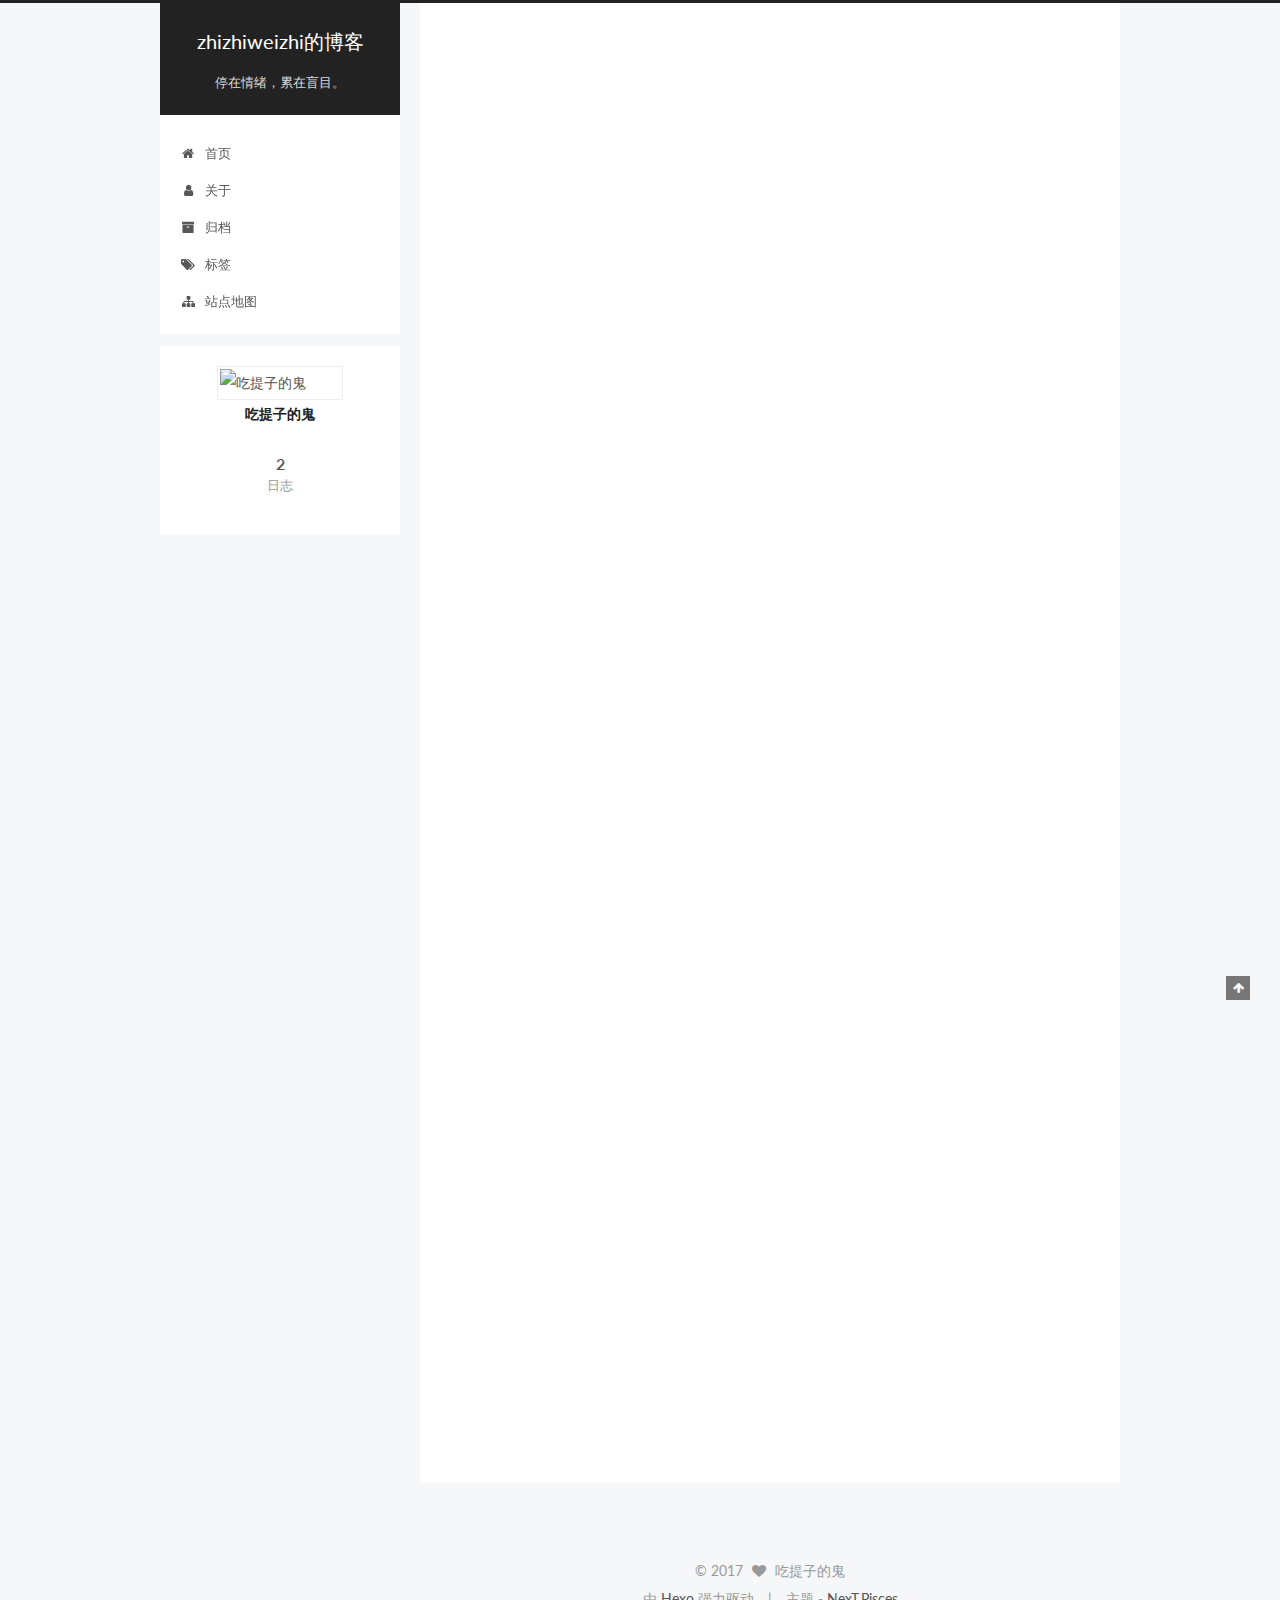
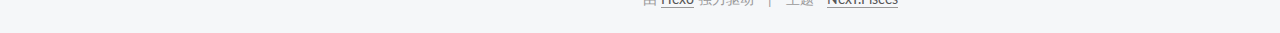
==== index.html @ 69c81d73 "Site updated: 2017-07-16 13:47:17" ====
<!DOCTYPE html>



  


<html class="theme-next pisces use-motion" lang="zh-Hans">
<head>
  <meta charset="UTF-8"/>
<meta http-equiv="X-UA-Compatible" content="IE=edge" />
<meta name="viewport" content="width=device-width, initial-scale=1, maximum-scale=1"/>









<meta http-equiv="Cache-Control" content="no-transform" />
<meta http-equiv="Cache-Control" content="no-siteapp" />















  
  
  <link href="/lib/fancybox/source/jquery.fancybox.css?v=2.1.5" rel="stylesheet" type="text/css" />




  
  
  
  

  
    
    
  

  

  

  

  

  
    
    
    <link href="//fonts.googleapis.com/css?family=Lato:300,300italic,400,400italic,700,700italic&subset=latin,latin-ext" rel="stylesheet" type="text/css">
  






<link href="/lib/font-awesome/css/font-awesome.min.css?v=4.6.2" rel="stylesheet" type="text/css" />

<link href="/css/main.css?v=5.1.1" rel="stylesheet" type="text/css" />


  <meta name="keywords" content="Hexo, NexT" />








  <link rel="shortcut icon" type="image/x-icon" href="/favicon.ico?v=5.1.1" />






<meta property="og:type" content="website">
<meta property="og:title" content="zhizhiweizhi的博客">
<meta property="og:url" content="http://zhizhiweizhi.github.io/index.html">
<meta property="og:site_name" content="zhizhiweizhi的博客">
<meta name="twitter:card" content="summary">
<meta name="twitter:title" content="zhizhiweizhi的博客">



<script type="text/javascript" id="hexo.configurations">
  var NexT = window.NexT || {};
  var CONFIG = {
    root: '/',
    scheme: 'Pisces',
    sidebar: {"position":"left","display":"post","offset":12,"offset_float":0,"b2t":false,"scrollpercent":false,"onmobile":false},
    fancybox: true,
    motion: true,
    duoshuo: {
      userId: '0',
      author: '博主'
    },
    algolia: {
      applicationID: '',
      apiKey: '',
      indexName: '',
      hits: {"per_page":10},
      labels: {"input_placeholder":"Search for Posts","hits_empty":"We didn't find any results for the search: ${query}","hits_stats":"${hits} results found in ${time} ms"}
    }
  };
</script>



  <link rel="canonical" href="http://zhizhiweizhi.github.io/"/>





  <title>zhizhiweizhi的博客</title>
  














</head>

<body itemscope itemtype="http://schema.org/WebPage" lang="zh-Hans">

  
  
    
  

  <div class="container sidebar-position-left 
   page-home 
 ">
    <div class="headband"></div>

    <header id="header" class="header" itemscope itemtype="http://schema.org/WPHeader">
      <div class="header-inner"><div class="site-brand-wrapper">
  <div class="site-meta ">
    

    <div class="custom-logo-site-title">
      <a href="/"  class="brand" rel="start">
        <span class="logo-line-before"><i></i></span>
        <span class="site-title">zhizhiweizhi的博客</span>
        <span class="logo-line-after"><i></i></span>
      </a>
    </div>
      
        <p class="site-subtitle">停在情绪，累在盲目。</p>
      
  </div>

  <div class="site-nav-toggle">
    <button>
      <span class="btn-bar"></span>
      <span class="btn-bar"></span>
      <span class="btn-bar"></span>
    </button>
  </div>
</div>

<nav class="site-nav">
  

  
    <ul id="menu" class="menu">
      
        
        <li class="menu-item menu-item-home">
          <a href="/" rel="section">
            
              <i class="menu-item-icon fa fa-fw fa-home"></i> <br />
            
            首页
          </a>
        </li>
      
        
        <li class="menu-item menu-item-about">
          <a href="/about/" rel="section">
            
              <i class="menu-item-icon fa fa-fw fa-user"></i> <br />
            
            关于
          </a>
        </li>
      
        
        <li class="menu-item menu-item-archives">
          <a href="/archives/" rel="section">
            
              <i class="menu-item-icon fa fa-fw fa-archive"></i> <br />
            
            归档
          </a>
        </li>
      
        
        <li class="menu-item menu-item-tags">
          <a href="/tags/" rel="section">
            
              <i class="menu-item-icon fa fa-fw fa-tags"></i> <br />
            
            标签
          </a>
        </li>
      
        
        <li class="menu-item menu-item-sitemap">
          <a href="/sitemap.xml" rel="section">
            
              <i class="menu-item-icon fa fa-fw fa-sitemap"></i> <br />
            
            站点地图
          </a>
        </li>
      

      
    </ul>
  

  
</nav>



 </div>
    </header>

    <main id="main" class="main">
      <div class="main-inner">
        <div class="content-wrap">
          <div id="content" class="content">
            
  <section id="posts" class="posts-expand">
    
      

  

  
  
  

  <article class="post post-type-normal " itemscope itemtype="http://schema.org/Article">
    <link itemprop="mainEntityOfPage" href="http://zhizhiweizhi.github.io/2017/07/15/hhh/">

    <span hidden itemprop="author" itemscope itemtype="http://schema.org/Person">
      <meta itemprop="name" content="吃提子的鬼">
      <meta itemprop="description" content="">
      <meta itemprop="image" content="http://jiangsu.china.com.cn/uploadfile/2017/0206/1486344115921124.jpg">
    </span>

    <span hidden itemprop="publisher" itemscope itemtype="http://schema.org/Organization">
      <meta itemprop="name" content="zhizhiweizhi的博客">
    </span>

    
      <header class="post-header">

        
        
          <h1 class="post-title" itemprop="name headline">
                
                <a class="post-title-link" href="/2017/07/15/hhh/" itemprop="url">hhh</a></h1>
        

        <div class="post-meta">
          <span class="post-time">
            
              <span class="post-meta-item-icon">
                <i class="fa fa-calendar-o"></i>
              </span>
              
                <span class="post-meta-item-text">发表于</span>
              
              <time title="创建于" itemprop="dateCreated datePublished" datetime="2017-07-15T14:01:47+08:00">
                2017-07-15
              </time>
            

            

            
          </span>

          

          
            
          

          
          

          

          

          

        </div>
      </header>
    

    <div class="post-body" itemprop="articleBody">

      
      

      
        
          <p>摘要：爱福克斯本科来了社<br>
          <!--noindex-->
          <div class="post-button text-center">
            <a class="btn" href="/2017/07/15/hhh/#more" rel="contents">
              阅读全文 &raquo;
            </a>
          </div>
          <!--/noindex-->
        
      
    </div>

    <div>
      
    </div>

    <div>
      
    </div>

    <div>
      
    </div>

    <footer class="post-footer">
      

      

      

      
      
        <div class="post-eof"></div>
      
    </footer>
  </article>


    
      

  

  
  
  

  <article class="post post-type-normal " itemscope itemtype="http://schema.org/Article">
    <link itemprop="mainEntityOfPage" href="http://zhizhiweizhi.github.io/2017/07/14/hello-world/">

    <span hidden itemprop="author" itemscope itemtype="http://schema.org/Person">
      <meta itemprop="name" content="吃提子的鬼">
      <meta itemprop="description" content="">
      <meta itemprop="image" content="http://jiangsu.china.com.cn/uploadfile/2017/0206/1486344115921124.jpg">
    </span>

    <span hidden itemprop="publisher" itemscope itemtype="http://schema.org/Organization">
      <meta itemprop="name" content="zhizhiweizhi的博客">
    </span>

    
      <header class="post-header">

        
        
          <h1 class="post-title" itemprop="name headline">
                
                <a class="post-title-link" href="/2017/07/14/hello-world/" itemprop="url">Hello World</a></h1>
        

        <div class="post-meta">
          <span class="post-time">
            
              <span class="post-meta-item-icon">
                <i class="fa fa-calendar-o"></i>
              </span>
              
                <span class="post-meta-item-text">发表于</span>
              
              <time title="创建于" itemprop="dateCreated datePublished" datetime="2017-07-14T20:07:37+08:00">
                2017-07-14
              </time>
            

            

            
          </span>

          

          
            
          

          
          

          

          

          

        </div>
      </header>
    

    <div class="post-body" itemprop="articleBody">

      
      

      
        
          
            <p>!!!Welcome to <a href="https://hexo.io/" target="_blank" rel="external">Hexo</a>! This is your very first post. Check <a href="https://hexo.io/docs/" target="_blank" rel="external">documentation</a> for more info. If you get any problems when using Hexo, you can find the answer in <a href="https://hexo.io/docs/troubleshooting.html" target="_blank" rel="external">troubleshooting</a> or you can ask me on <a href="https://github.com/hexojs/hexo/issues" target="_blank" rel="external">GitHub</a>.</p>
<h2 id="Quick-Start"><a href="#Quick-Start" class="headerlink" title="Quick Start"></a>Quick Start</h2><h3 id="Create-a-new-post"><a href="#Create-a-new-post" class="headerlink" title="Create a new post"></a>Create a new post</h3><figure class="highlight bash"><table><tr><td class="gutter"><pre><div class="line">1</div></pre></td><td class="code"><pre><div class="line">$ hexo new <span class="string">"My New Post"</span></div></pre></td></tr></table></figure>
<p>More info: <a href="https://hexo.io/docs/writing.html" target="_blank" rel="external">Writing</a></p>
<h3 id="Run-server"><a href="#Run-server" class="headerlink" title="Run server"></a>Run server</h3><figure class="highlight bash"><table><tr><td class="gutter"><pre><div class="line">1</div></pre></td><td class="code"><pre><div class="line">$ hexo server</div></pre></td></tr></table></figure>
<p>More info: <a href="https://hexo.io/docs/server.html" target="_blank" rel="external">Server</a></p>
<h3 id="Generate-static-files"><a href="#Generate-static-files" class="headerlink" title="Generate static files"></a>Generate static files</h3><figure class="highlight bash"><table><tr><td class="gutter"><pre><div class="line">1</div></pre></td><td class="code"><pre><div class="line">$ hexo generate</div></pre></td></tr></table></figure>
<p>More info: <a href="https://hexo.io/docs/generating.html" target="_blank" rel="external">Generating</a></p>
<h3 id="Deploy-to-remote-sites"><a href="#Deploy-to-remote-sites" class="headerlink" title="Deploy to remote sites"></a>Deploy to remote sites</h3><figure class="highlight bash"><table><tr><td class="gutter"><pre><div class="line">1</div></pre></td><td class="code"><pre><div class="line">$ hexo deploy</div></pre></td></tr></table></figure>
<p>More info: <a href="https://hexo.io/docs/deployment.html" target="_blank" rel="external">Deployment</a></p>

          
        
      
    </div>

    <div>
      
    </div>

    <div>
      
    </div>

    <div>
      
    </div>

    <footer class="post-footer">
      

      

      

      
      
        <div class="post-eof"></div>
      
    </footer>
  </article>


    
  </section>

  


          </div>
          


          

        </div>
        
          
  
  <div class="sidebar-toggle">
    <div class="sidebar-toggle-line-wrap">
      <span class="sidebar-toggle-line sidebar-toggle-line-first"></span>
      <span class="sidebar-toggle-line sidebar-toggle-line-middle"></span>
      <span class="sidebar-toggle-line sidebar-toggle-line-last"></span>
    </div>
  </div>

  <aside id="sidebar" class="sidebar">
    
    <div class="sidebar-inner">

      

      

      <section class="site-overview sidebar-panel sidebar-panel-active">
        <div class="site-author motion-element" itemprop="author" itemscope itemtype="http://schema.org/Person">
          <img class="site-author-image" itemprop="image"
               src="http://jiangsu.china.com.cn/uploadfile/2017/0206/1486344115921124.jpg"
               alt="吃提子的鬼" />
          <p class="site-author-name" itemprop="name">吃提子的鬼</p>
           
              <p class="site-description motion-element" itemprop="description"></p>
          
        </div>
        <nav class="site-state motion-element">

          
            <div class="site-state-item site-state-posts">
              <a href="/archives/">
                <span class="site-state-item-count">2</span>
                <span class="site-state-item-name">日志</span>
              </a>
            </div>
          

          

          

        </nav>

        

        <div class="links-of-author motion-element">
          
        </div>

        
        

        
        

        


      </section>

      

      

    </div>
  </aside>


        
      </div>
    </main>

    <footer id="footer" class="footer">
      <div class="footer-inner">
        <div class="copyright" >
  
  &copy; 
  <span itemprop="copyrightYear">2017</span>
  <span class="with-love">
    <i class="fa fa-heart"></i>
  </span>
  <span class="author" itemprop="copyrightHolder">吃提子的鬼</span>
</div>


<div class="powered-by">
  由 <a class="theme-link" href="https://hexo.io">Hexo</a> 强力驱动
</div>

<div class="theme-info">
  主题 -
  <a class="theme-link" href="https://github.com/iissnan/hexo-theme-next">
    NexT.Pisces
  </a>
</div>


        

        
      </div>
    </footer>

    
      <div class="back-to-top">
        <i class="fa fa-arrow-up"></i>
        
      </div>
    

  </div>

  

<script type="text/javascript">
  if (Object.prototype.toString.call(window.Promise) !== '[object Function]') {
    window.Promise = null;
  }
</script>









  












  
  <script type="text/javascript" src="/lib/jquery/index.js?v=2.1.3"></script>

  
  <script type="text/javascript" src="/lib/fastclick/lib/fastclick.min.js?v=1.0.6"></script>

  
  <script type="text/javascript" src="/lib/jquery_lazyload/jquery.lazyload.js?v=1.9.7"></script>

  
  <script type="text/javascript" src="/lib/velocity/velocity.min.js?v=1.2.1"></script>

  
  <script type="text/javascript" src="/lib/velocity/velocity.ui.min.js?v=1.2.1"></script>

  
  <script type="text/javascript" src="/lib/fancybox/source/jquery.fancybox.pack.js?v=2.1.5"></script>


  


  <script type="text/javascript" src="/js/src/utils.js?v=5.1.1"></script>

  <script type="text/javascript" src="/js/src/motion.js?v=5.1.1"></script>



  
  


  <script type="text/javascript" src="/js/src/affix.js?v=5.1.1"></script>

  <script type="text/javascript" src="/js/src/schemes/pisces.js?v=5.1.1"></script>



  
    <script type="text/javascript" src="/js/src/scrollspy.js?v=5.1.1"></script>
<script type="text/javascript" src="/js/src/post-details.js?v=5.1.1"></script>

  

  


  <script type="text/javascript" src="/js/src/bootstrap.js?v=5.1.1"></script>



  


  




	





  





  






  





  

  

  

  

  

  

</body>
</html>
---- css/main.css ----
/* normalize.css v3.0.2 | MIT License | git.io/normalize */
html {
  font-family: sans-serif; /* 1 */
  -ms-text-size-adjust: 100%; /* 2 */
  -webkit-text-size-adjust: 100%; /* 2 */
}
body {
  margin: 0;
}
article,
aside,
details,
figcaption,
figure,
footer,
header,
hgroup,
main,
menu,
nav,
section,
summary {
  display: block;
}
audio,
canvas,
progress,
video {
  display: inline-block; /* 1 */
  vertical-align: baseline; /* 2 */
}
audio:not([controls]) {
  display: none;
  height: 0;
}
[hidden],
template {
  display: none;
}
a {
  background-color: transparent;
}
a:active,
a:hover {
  outline: 0;
}
abbr[title] {
  border-bottom: 1px dotted;
}
b,
strong {
  font-weight: bold;
}
dfn {
  font-style: italic;
}
h1 {
  font-size: 2em;
  margin: 0.67em 0;
}
mark {
  background: #ff0;
  color: #000;
}
small {
  font-size: 80%;
}
sub,
sup {
  font-size: 75%;
  line-height: 0;
  position: relative;
  vertical-align: baseline;
}
sup {
  top: -0.5em;
}
sub {
  bottom: -0.25em;
}
img {
  border: 0;
}
svg:not(:root) {
  overflow: hidden;
}
figure {
  margin: 1em 40px;
}
hr {
  -moz-box-sizing: content-box;
  box-sizing: content-box;
  height: 0;
}
pre {
  overflow: auto;
}
code,
kbd,
pre,
samp {
  font-family: monospace, monospace;
  font-size: 1em;
}
button,
input,
optgroup,
select,
textarea {
  color: inherit; /* 1 */
  font: inherit; /* 2 */
  margin: 0; /* 3 */
}
button {
  overflow: visible;
}
button,
select {
  text-transform: none;
}
button,
html input[type="button"],
input[type="reset"],
input[type="submit"] {
  -webkit-appearance: button; /* 2 */
  cursor: pointer; /* 3 */
}
button[disabled],
html input[disabled] {
  cursor: default;
}
button::-moz-focus-inner,
input::-moz-focus-inner {
  border: 0;
  padding: 0;
}
input {
  line-height: normal;
}
input[type="checkbox"],
input[type="radio"] {
  box-sizing: border-box; /* 1 */
  padding: 0; /* 2 */
}
input[type="number"]::-webkit-inner-spin-button,
input[type="number"]::-webkit-outer-spin-button {
  height: auto;
}
input[type="search"] {
  -webkit-appearance: textfield; /* 1 */
  -moz-box-sizing: content-box;
  -webkit-box-sizing: content-box; /* 2 */
  box-sizing: content-box;
}
input[type="search"]::-webkit-search-cancel-button,
input[type="search"]::-webkit-search-decoration {
  -webkit-appearance: none;
}
fieldset {
  border: 1px solid #c0c0c0;
  margin: 0 2px;
  padding: 0.35em 0.625em 0.75em;
}
legend {
  border: 0; /* 1 */
  padding: 0; /* 2 */
}
textarea {
  overflow: auto;
}
optgroup {
  font-weight: bold;
}
table {
  border-collapse: collapse;
  border-spacing: 0;
}
td,
th {
  padding: 0;
}
::selection {
  background: #262a30;
  color: #fff;
}
body {
  position: relative;
  font-family: 'Lato', "PingFang SC", "Microsoft YaHei", sans-serif;
  font-size: 14px;
  line-height: 2;
  color: #555;
  background: #f5f7f9;
}
@media (max-width: 767px) {
  body {
    padding-right: 0 !important;
  }
}
@media (min-width: 768px) and (max-width: 991px) {
  body {
    padding-right: 0 !important;
  }
}
@media (min-width: 1600px) {
  body {
    font-size: 16px;
  }
}
h1,
h2,
h3,
h4,
h5,
h6 {
  margin: 0;
  padding: 0;
  font-weight: bold;
  line-height: 1.5;
  font-family: 'Lato', "PingFang SC", "Microsoft YaHei", sans-serif;
}
h2,
h3,
h4,
h5,
h6 {
  margin: 20px 0 15px;
}
h1 {
  font-size: 22px;
}
@media (max-width: 767px) {
  h1 {
    font-size: 18px;
  }
}
h2 {
  font-size: 20px;
}
@media (max-width: 767px) {
  h2 {
    font-size: 16px;
  }
}
h3 {
  font-size: 18px;
}
@media (max-width: 767px) {
  h3 {
    font-size: 14px;
  }
}
h4 {
  font-size: 16px;
}
@media (max-width: 767px) {
  h4 {
    font-size: 12px;
  }
}
h5 {
  font-size: 14px;
}
@media (max-width: 767px) {
  h5 {
    font-size: 10px;
  }
}
h6 {
  font-size: 12px;
}
@media (max-width: 767px) {
  h6 {
    font-size: 8px;
  }
}
p {
  margin: 0 0 25px 0;
}
a {
  color: #555;
  text-decoration: none;
  border-bottom: 1px solid #999;
  word-wrap: break-word;
}
a:hover {
  color: #222;
  border-bottom-color: #222;
}
blockquote {
  margin: 0;
  padding: 0;
}
img {
  display: block;
  margin: auto;
  max-width: 100%;
  height: auto;
}
hr {
  margin: 40px 0;
  height: 3px;
  border: none;
  background-color: #ddd;
  background-image: repeating-linear-gradient(-45deg, #fff, #fff 4px, transparent 4px, transparent 8px);
}
blockquote {
  padding: 0 15px;
  color: #666;
  border-left: 4px solid #ddd;
}
blockquote cite::before {
  content: "-";
  padding: 0 5px;
}
dt {
  font-weight: 700;
}
dd {
  margin: 0;
  padding: 0;
}
.text-left {
  text-align: left;
}
.text-center {
  text-align: center;
}
.text-right {
  text-align: right;
}
.text-justify {
  text-align: justify;
}
.text-nowrap {
  white-space: nowrap;
}
.text-lowercase {
  text-transform: lowercase;
}
.text-uppercase {
  text-transform: uppercase;
}
.text-capitalize {
  text-transform: capitalize;
}
.center-block {
  display: block;
  margin-left: auto;
  margin-right: auto;
}
.clearfix:before,
.clearfix:after {
  content: " ";
  display: table;
}
.clearfix:after {
  clear: both;
}
.pullquote {
  width: 45%;
}
.pullquote.left {
  float: left;
  margin-left: 5px;
  margin-right: 10px;
}
.pullquote.right {
  float: right;
  margin-left: 10px;
  margin-right: 5px;
}
.affix.affix.affix {
  position: fixed;
}
.translation {
  margin-top: -20px;
  font-size: 14px;
  color: #999;
}
.scrollbar-measure {
  width: 100px;
  height: 100px;
  overflow: scroll;
  position: absolute;
  top: -9999px;
}
.use-motion .motion-element {
  opacity: 0;
}
table {
  margin: 20px 0;
  width: 100%;
  border-collapse: collapse;
  border-spacing: 0;
  border: 1px solid #ddd;
  font-size: 14px;
  table-layout: fixed;
  word-wrap: break-all;
}
table>tbody>tr:nth-of-type(odd) {
  background-color: #f9f9f9;
}
table>tbody>tr:hover {
  background-color: #f5f5f5;
}
caption,
th,
td {
  padding: 8px;
  text-align: left;
  vertical-align: middle;
  font-weight: normal;
}
th,
td {
  border-bottom: 3px solid #ddd;
  border-right: 1px solid #eee;
}
th {
  padding-bottom: 10px;
  font-weight: 700;
}
td {
  border-bottom-width: 1px;
}
html,
body {
  height: 100%;
}
.container {
  position: relative;
  min-height: 100%;
}
.header-inner {
  margin: 0 auto;
  padding: 100px 0 70px;
  width: 700px;
}
@media (min-width: 1600px) {
  .container .header-inner {
    width: 900px;
  }
}
.main {
  padding-bottom: 150px;
}
.main-inner {
  margin: 0 auto;
  width: 700px;
}
@media (min-width: 1600px) {
  .container .main-inner {
    width: 900px;
  }
}
.footer {
  position: absolute;
  left: 0;
  bottom: 0;
  width: 100%;
  min-height: 50px;
}
.footer-inner {
  box-sizing: border-box;
  margin: 20px auto;
  width: 700px;
}
@media (min-width: 1600px) {
  .container .footer-inner {
    width: 900px;
  }
}
pre,
.highlight {
  overflow: auto;
  margin: 20px 0;
  padding: 0;
  font-size: 13px;
  color: #4d4d4c;
  background: #f7f7f7;
  line-height: 1.6;
}
pre,
code {
  font-family: consolas, Menlo, "PingFang SC", "Microsoft YaHei", monospace;
}
code {
  padding: 2px 4px;
  word-wrap: break-word;
  color: #555;
  background: #eee;
  border-radius: 3px;
  font-size: 13px;
}
pre code {
  padding: 0;
  color: #4d4d4c;
  background: none;
  text-shadow: none;
}
.highlight {
  border-radius: 1px;
}
.highlight pre {
  border: none;
  margin: 0;
  padding: 10px 0;
}
.highlight table {
  margin: 0;
  width: auto;
  border: none;
}
.highlight td {
  border: none;
  padding: 0;
}
.highlight figcaption {
  font-size: 1em;
  color: #4d4d4c;
  line-height: 1em;
  margin-bottom: 1em;
}
.highlight figcaption:before,
.highlight figcaption:after {
  content: " ";
  display: table;
}
.highlight figcaption:after {
  clear: both;
}
.highlight figcaption a {
  float: right;
  color: #4d4d4c;
}
.highlight figcaption a:hover {
  border-bottom-color: #4d4d4c;
}
.highlight .gutter pre {
  padding-left: 10px;
  padding-right: 10px;
  color: #869194;
  text-align: right;
  background-color: #eff2f3;
}
.highlight .code pre {
  width: 100%;
  padding-left: 10px;
  padding-right: 10px;
  background-color: #f7f7f7;
}
.highlight .line {
  height: 20px;
}
.gutter {
  -webkit-user-select: none;
  -moz-user-select: none;
  -ms-user-select: none;
  user-select: none;
}
.gist table {
  width: auto;
}
.gist table td {
  border: none;
}
pre .deletion {
  background: #fdd;
}
pre .addition {
  background: #dfd;
}
pre .meta {
  color: #8959a8;
}
pre .comment {
  color: #8e908c;
}
pre .variable,
pre .attribute,
pre .tag,
pre .regexp,
pre .ruby .constant,
pre .xml .tag .title,
pre .xml .pi,
pre .xml .doctype,
pre .html .doctype,
pre .css .id,
pre .css .class,
pre .css .pseudo {
  color: #c82829;
}
pre .number,
pre .preprocessor,
pre .built_in,
pre .literal,
pre .params,
pre .constant,
pre .command {
  color: #f5871f;
}
pre .ruby .class .title,
pre .css .rules .attribute,
pre .string,
pre .value,
pre .inheritance,
pre .header,
pre .ruby .symbol,
pre .xml .cdata,
pre .special,
pre .number,
pre .formula {
  color: #718c00;
}
pre .title,
pre .css .hexcolor {
  color: #3e999f;
}
pre .function,
pre .python .decorator,
pre .python .title,
pre .ruby .function .title,
pre .ruby .title .keyword,
pre .perl .sub,
pre .javascript .title,
pre .coffeescript .title {
  color: #4271ae;
}
pre .keyword,
pre .javascript .function {
  color: #8959a8;
}
.full-image.full-image.full-image {
  border: none;
  max-width: 100%;
  width: auto;
  margin: 20px auto;
}
@media (min-width: 992px) {
  .full-image.full-image.full-image {
    max-width: none;
    width: 118%;
    margin: 0 -9%;
  }
}
.blockquote-center,
.page-home .post-type-quote blockquote,
.page-post-detail .post-type-quote blockquote {
  position: relative;
  margin: 40px 0;
  padding: 0;
  border-left: none;
  text-align: center;
}
.blockquote-center::before,
.page-home .post-type-quote blockquote::before,
.page-post-detail .post-type-quote blockquote::before,
.blockquote-center::after,
.page-home .post-type-quote blockquote::after,
.page-post-detail .post-type-quote blockquote::after {
  position: absolute;
  content: ' ';
  display: block;
  width: 100%;
  height: 24px;
  opacity: 0.2;
  background-repeat: no-repeat;
  background-position: 0 -6px;
  background-size: 22px 22px;
}
.blockquote-center::before,
.page-home .post-type-quote blockquote::before,
.page-post-detail .post-type-quote blockquote::before {
  top: -20px;
  background-image: url("../images/quote-l.svg");
  border-top: 1px solid #ccc;
}
.blockquote-center::after,
.page-home .post-type-quote blockquote::after,
.page-post-detail .post-type-quote blockquote::after {
  bottom: -20px;
  background-image: url("../images/quote-r.svg");
  border-bottom: 1px solid #ccc;
  background-position: 100% 8px;
}
.blockquote-center p,
.page-home .post-type-quote blockquote p,
.page-post-detail .post-type-quote blockquote p,
.blockquote-center div,
.page-home .post-type-quote blockquote div,
.page-post-detail .post-type-quote blockquote div {
  text-align: center;
}
.post .post-body .group-picture img {
  box-sizing: border-box;
  padding: 0 3px;
  border: none;
}
.post .group-picture-row {
  overflow: hidden;
  margin-top: 6px;
}
.post .group-picture-row:first-child {
  margin-top: 0;
}
.post .group-picture-column {
  float: left;
}
.page-post-detail .post-body .group-picture-column {
  float: none;
  margin-top: 10px;
  width: auto !important;
}
.page-post-detail .post-body .group-picture-column img {
  margin: 0 auto;
}
.page-archive .group-picture-container {
  overflow: hidden;
}
.page-archive .group-picture-row {
  float: left;
}
.page-archive .group-picture-row:first-child {
  margin-top: 6px;
}
.page-archive .group-picture-column {
  max-width: 150px;
  max-height: 150px;
}
.note {
  padding: 20px;
  margin: 20px 0;
  border: 1px solid #eee;
  border-left-width: 5px;
  border-radius: 3px;
}
.note h2,
.note h3,
.note h4,
.note h5,
.note h6 {
  margin-top: 0;
  margin-bottom: 5px;
  padding-top: 0 !important;
}
.note p:last-child {
  margin-bottom: 0;
}
.note code {
  border-radius: 3px;
}
.note+.note {
  margin-top: -5px;
}
.default {
  border-left-color: #777;
}
.default h2,
.default h3,
.default h4,
.default h5,
.default h6 {
  color: #777;
}
.primary {
  border-left-color: #428bca;
}
.primary h2,
.primary h3,
.primary h4,
.primary h5,
.primary h6 {
  color: #428bca;
}
.success {
  border-left-color: #5cb85c;
}
.success h2,
.success h3,
.success h4,
.success h5,
.success h6 {
  color: #5cb85c;
}
.danger {
  border-left-color: #d9534f;
}
.danger h2,
.danger h3,
.danger h4,
.danger h5,
.danger h6 {
  color: #d9534f;
}
.warning {
  border-left-color: #f0ad4e;
}
.warning h2,
.warning h3,
.warning h4,
.warning h5,
.warning h6 {
  color: #f0ad4e;
}
.info {
  border-left-color: #5bc0de;
}
.info h2,
.info h3,
.info h4,
.info h5,
.info h6 {
  color: #5bc0de;
}
.btn {
  display: inline-block;
  padding: 0 20px;
  font-size: 14px;
  color: #fff;
  background: #222;
  border: 2px solid #555;
  text-decoration: none;
  border-radius: 0;
  transition-property: background-color;
  transition-duration: 0.2s;
  transition-timing-function: ease-in-out;
  transition-delay: 0s;
}
.btn:hover,
.post-button .btn:hover {
  border-color: #222;
  color: #fff;
  background: #222;
}
.btn-bar {
  display: block;
  width: 22px;
  height: 2px;
  background: #555;
  border-radius: 1px;
}
.btn-bar+.btn-bar {
  margin-top: 4px;
}
.pagination {
  margin: 120px 0 40px;
  text-align: center;
  border-top: 1px solid #eee;
}
.page-number-basic,
.pagination .prev,
.pagination .next,
.pagination .page-number,
.pagination .space {
  display: inline-block;
  position: relative;
  top: -1px;
  margin: 0 10px;
  padding: 0 10px;
  line-height: 30px;
}
@media (max-width: 767px) {
  .page-number-basic,
  .pagination .prev,
  .pagination .next,
  .pagination .page-number,
  .pagination .space {
    margin: 0 5px;
  }
}
.pagination .prev,
.pagination .next,
.pagination .page-number {
  border-bottom: 0;
  border-top: 1px solid #eee;
  transition-property: border-color;
  transition-duration: 0.2s;
  transition-timing-function: ease-in-out;
  transition-delay: 0s;
}
.pagination .prev:hover,
.pagination .next:hover,
.pagination .page-number:hover {
  border-top-color: #222;
}
.pagination .space {
  padding: 0;
  margin: 0;
}
.pagination .prev {
  margin-left: 0;
}
.pagination .next {
  margin-right: 0;
}
.pagination .page-number.current {
  color: #fff;
  background: #ccc;
  border-top-color: #ccc;
}
@media (max-width: 767px) {
  .pagination {
    border-top: none;
  }
  .pagination .prev,
  .pagination .next,
  .pagination .page-number {
    margin-bottom: 10px;
    border-top: 0;
    border-bottom: 1px solid #eee;
  }
  .pagination .prev:hover,
  .pagination .next:hover,
  .pagination .page-number:hover {
    border-bottom-color: #222;
  }
}
.comments {
  margin: 60px 20px 0;
}
.tag-cloud {
  text-align: center;
}
.tag-cloud a {
  display: inline-block;
  margin: 10px;
}
.back-to-top {
  box-sizing: border-box;
  position: fixed;
  bottom: -100px;
  right: 30px;
  z-index: 1050;
  padding: 0 6px;
  width: 24px;
  background: #222;
  font-size: 12px;
  opacity: 0.6;
  color: #fff;
  cursor: pointer;
  text-align: center;
  -webkit-transform: translateZ(0);
  transition-property: bottom;
  transition-duration: 0.2s;
  transition-timing-function: ease-in-out;
  transition-delay: 0s;
}
@media (min-width: 768px) and (max-width: 991px) {
  .back-to-top {
    display: none !important;
  }
}
@media (max-width: 767px) {
  .back-to-top {
    display: none !important;
  }
}
.back-to-top.back-to-top-on {
  bottom: 30px;
}
.header {
  background: transparent;
}
.header-inner {
  position: relative;
}
.headband {
  height: 3px;
  background: #222;
}
.site-meta {
  margin: 0;
  text-align: center;
}
@media (max-width: 767px) {
  .site-meta {
    text-align: center;
  }
}
.brand {
  position: relative;
  display: inline-block;
  padding: 0 40px;
  color: #fff;
  background: #222;
  border-bottom: none;
}
.brand:hover {
  color: #fff;
}
.logo {
  display: inline-block;
  margin-right: 5px;
  line-height: 36px;
  vertical-align: top;
}
.site-title {
  display: inline-block;
  vertical-align: top;
  line-height: 36px;
  font-size: 20px;
  font-weight: normal;
  font-family: 'Lato', "PingFang SC", "Microsoft YaHei", sans-serif;
}
.site-subtitle {
  margin-top: 10px;
  font-size: 13px;
  color: #ddd;
}
.use-motion .brand {
  opacity: 0;
}
.use-motion .logo,
.use-motion .site-title,
.use-motion .site-subtitle {
  opacity: 0;
  position: relative;
  top: -10px;
}
.site-nav-toggle {
  display: none;
  position: absolute;
  top: 10px;
  left: 10px;
}
@media (max-width: 767px) {
  .site-nav-toggle {
    display: block;
  }
}
.site-nav-toggle button {
  margin-top: 2px;
  padding: 9px 10px;
  background: transparent;
  border: none;
}
@media (max-width: 767px) {
  .site-nav {
    display: none;
    margin: 0 -10px;
    padding: 0 10px;
    clear: both;
    border-top: 1px solid #ddd;
  }
}
@media (min-width: 768px) and (max-width: 991px) {
  .site-nav {
    display: block !important;
  }
}
@media (min-width: 992px) {
  .site-nav {
    display: block !important;
  }
}
.menu {
  margin-top: 20px;
  padding-left: 0;
  text-align: center;
}
.menu .menu-item {
  display: inline-block;
  margin: 0 10px;
  list-style: none;
}
@media screen and (max-width: 767px) {
  .menu .menu-item {
    margin-top: 10px;
  }
}
.menu .menu-item a {
  display: block;
  font-size: 13px;
  line-height: inherit;
  border-bottom: 1px solid transparent;
  transition-property: border-color;
  transition-duration: 0.2s;
  transition-timing-function: ease-in-out;
  transition-delay: 0s;
}
.menu .menu-item a:hover,
.menu-item-active a {
  border-bottom-color: #222;
}
.menu .menu-item .fa {
  margin-right: 5px;
}
.use-motion .menu-item {
  opacity: 0;
}
.post-body {
  font-family: 'Lato', "PingFang SC", "Microsoft YaHei", sans-serif;
}
@media (max-width: 767px) {
  .post-body {
    word-break: break-word;
  }
}
.post-body .fancybox img {
  display: block !important;
  margin: 0 auto;
  cursor: pointer;
  cursor: zoom-in;
  cursor: -webkit-zoom-in;
}
.post-body .image-caption,
.post-body .figure .caption {
  margin: 10px auto 15px;
  text-align: center;
  font-size: 14px;
  color: #999;
  font-weight: bold;
  line-height: 1;
}
.post-sticky-flag {
  display: inline-block;
  font-size: 16px;
  -ms-transform: rotate(30deg);
  -webkit-transform: rotate(30deg);
  -moz-transform: rotate(30deg);
  -ms-transform: rotate(30deg);
  -o-transform: rotate(30deg);
  transform: rotate(30deg);
}
.posts-expand {
  padding-top: 40px;
}
@media (max-width: 767px) {
  .posts-expand {
    margin: 0 20px;
  }
  .post-body pre {
    padding: 10px;
  }
  .post-body pre .gutter pre {
    padding-right: 10px;
  }
  .post-body .highlight {
    margin-left: 0px;
    margin-right: 0px;
    padding: 0;
  }
  .post-body .highlight .gutter pre {
    padding-right: 10px;
  }
}
@media (min-width: 992px) {
  .posts-expand .post-body {
    text-align: justify;
  }
}
.posts-expand .post-body h2,
.posts-expand .post-body h3,
.posts-expand .post-body h4,
.posts-expand .post-body h5,
.posts-expand .post-body h6 {
  padding-top: 10px;
}
.posts-expand .post-body h2 .header-anchor,
.posts-expand .post-body h3 .header-anchor,
.posts-expand .post-body h4 .header-anchor,
.posts-expand .post-body h5 .header-anchor,
.posts-expand .post-body h6 .header-anchor {
  float: right;
  margin-left: 10px;
  color: #ccc;
  border-bottom-style: none;
  visibility: hidden;
}
.posts-expand .post-body h2 .header-anchor:hover,
.posts-expand .post-body h3 .header-anchor:hover,
.posts-expand .post-body h4 .header-anchor:hover,
.posts-expand .post-body h5 .header-anchor:hover,
.posts-expand .post-body h6 .header-anchor:hover {
  color: inherit;
}
.posts-expand .post-body h2:hover .header-anchor,
.posts-expand .post-body h3:hover .header-anchor,
.posts-expand .post-body h4:hover .header-anchor,
.posts-expand .post-body h5:hover .header-anchor,
.posts-expand .post-body h6:hover .header-anchor {
  visibility: visible;
}
.posts-expand .post-body ul li {
  list-style: circle;
}
.posts-expand .post-body img {
  box-sizing: border-box;
  margin: auto;
  padding: 3px;
  border: 1px solid #ddd;
}
.posts-expand .fancybox img {
  margin: 0 auto;
}
@media (max-width: 767px) {
  .posts-collapse {
    margin: 0 20px;
  }
  .posts-collapse .post-title,
  .posts-collapse .post-meta {
    display: block;
    width: auto;
    text-align: left;
  }
}
.posts-collapse {
  position: relative;
  z-index: 1010;
  margin-left: 55px;
}
.posts-collapse::after {
  content: " ";
  position: absolute;
  top: 20px;
  left: 0;
  margin-left: -2px;
  width: 4px;
  height: 100%;
  background: #f5f5f5;
  z-index: -1;
}
@media (max-width: 767px) {
  .posts-collapse {
    margin: 0 20px;
  }
}
.posts-collapse .collection-title {
  position: relative;
  margin: 60px 0;
}
.posts-collapse .collection-title h1,
.posts-collapse .collection-title h2 {
  margin-left: 20px;
}
.posts-collapse .collection-title small {
  color: #bbb;
  margin-left: 5px;
}
.posts-collapse .collection-title::before {
  content: " ";
  position: absolute;
  left: 0;
  top: 50%;
  margin-left: -4px;
  margin-top: -4px;
  width: 8px;
  height: 8px;
  background: #bbb;
  border-radius: 50%;
}
.posts-collapse .post {
  margin: 30px 0;
}
.posts-collapse .post-header {
  position: relative;
  transition-duration: 0.2s;
  transition-timing-function: ease-in-out;
  transition-delay: 0s;
  transition-property: border;
  border-bottom: 1px dashed #ccc;
}
.posts-collapse .post-header::before {
  content: " ";
  position: absolute;
  left: 0;
  top: 12px;
  width: 6px;
  height: 6px;
  margin-left: -4px;
  background: #bbb;
  border-radius: 50%;
  border: 1px solid #fff;
  transition-duration: 0.2s;
  transition-timing-function: ease-in-out;
  transition-delay: 0s;
  transition-property: background;
}
.posts-collapse .post-header:hover {
  border-bottom-color: #666;
}
.posts-collapse .post-header:hover::before {
  background: #222;
}
.posts-collapse .post-meta {
  position: absolute;
  font-size: 12px;
  left: 20px;
  top: 5px;
}
.posts-collapse .post-comments-count {
  display: none;
}
.posts-collapse .post-title {
  margin-left: 60px;
  font-size: 16px;
  font-weight: normal;
  line-height: inherit;
}
.posts-collapse .post-title::after {
  margin-left: 3px;
  opacity: 0.6;
}
.posts-collapse .post-title a {
  color: #666;
  border-bottom: none;
}
.page-home .post-type-quote .post-header,
.page-post-detail .post-type-quote .post-header,
.page-home .post-type-quote .post-tags,
.page-post-detail .post-type-quote .post-tags {
  display: none;
}
.posts-expand .post-title {
  font-size: 26px;
  text-align: center;
  word-break: break-word;
  font-weight: 400;
}
@media (max-width: 767px) {
  .posts-expand .post-title {
    font-size: 22px;
  }
}
.posts-expand .post-title-link {
  display: inline-block;
  position: relative;
  color: #555;
  border-bottom: none;
  line-height: 1.2;
  vertical-align: top;
}
.posts-expand .post-title-link::before {
  content: "";
  position: absolute;
  width: 100%;
  height: 2px;
  bottom: 0;
  left: 0;
  background-color: #000;
  visibility: hidden;
  -webkit-transform: scaleX(0);
  -moz-transform: scaleX(0);
  -ms-transform: scaleX(0);
  -o-transform: scaleX(0);
  transform: scaleX(0);
  transition-duration: 0.2s;
  transition-timing-function: ease-in-out;
  transition-delay: 0s;
}
.posts-expand .post-title-link:hover::before {
  visibility: visible;
  -webkit-transform: scaleX(1);
  -moz-transform: scaleX(1);
  -ms-transform: scaleX(1);
  -o-transform: scaleX(1);
  transform: scaleX(1);
}
.posts-expand .post-title-link .fa {
  font-size: 16px;
}
.posts-expand .post-meta {
  margin: 3px 0 60px 0;
  color: #999;
  font-family: 'Lato', "PingFang SC", "Microsoft YaHei", sans-serif;
  font-size: 12px;
  text-align: center;
}
.posts-expand .post-meta .post-category-list {
  display: inline-block;
  margin: 0;
  padding: 3px;
}
.posts-expand .post-meta .post-category-list-link {
  color: #999;
}
.posts-expand .post-meta .post-description {
  font-size: 14px;
  margin-top: 2px;
}
.post-wordcount {
  display: inline-block;
}
.post-meta-divider {
  margin: 0 0.5em;
}
.post-meta-item-icon {
  margin-right: 3px;
}
@media (min-width: 768px) and (max-width: 991px) {
  .post-meta-item-icon {
    display: inline-block;
  }
}
@media (max-width: 767px) {
  .post-meta-item-icon {
    display: inline-block;
  }
}
@media (min-width: 768px) and (max-width: 991px) {
  .post-meta-item-text {
    display: none;
  }
}
@media (max-width: 767px) {
  .post-meta-item-text {
    display: none;
  }
}
@media (max-width: 767px) {
  .posts-expand .post-comments-count {
    display: none;
  }
}
.post-button {
  margin-top: 50px;
}
.post-button .btn {
  color: #555;
  font-size: 14px;
  background: #fff;
  border-radius: 2px;
  line-height: 2;
  margin: 0 4px 8px 4px;
}
.post-button .fa-fw {
  width: 1.285714285714286em;
  text-align: left;
}
.posts-expand .post-tags {
  margin-top: 40px;
  text-align: center;
}
.posts-expand .post-tags a {
  display: inline-block;
  margin-right: 10px;
  font-size: 13px;
}
.post-nav {
  display: table;
  margin-top: 15px;
  width: 100%;
  border-top: 1px solid #eee;
}
.post-nav-divider {
  display: table-cell;
  width: 10%;
}
.post-nav-item {
  display: table-cell;
  padding: 10px 0 0 0;
  width: 45%;
  vertical-align: top;
}
.post-nav-item a {
  position: relative;
  display: block;
  line-height: 25px;
  font-size: 14px;
  color: #555;
  border-bottom: none;
}
.post-nav-item a:hover {
  color: #222;
  border-bottom: none;
}
.post-nav-item a:active {
  top: 2px;
}
.post-nav-item .fa {
  position: absolute;
  top: 8px;
  left: 0;
  font-size: 12px;
}
.post-nav-next a {
  padding-left: 15px;
}
.post-nav-prev {
  text-align: right;
}
.post-nav-prev a {
  padding-right: 15px;
}
.post-nav-prev .fa {
  right: 0;
  left: auto;
}
.posts-expand .post-eof {
  display: block;
  margin: 80px auto 60px;
  width: 8%;
  height: 1px;
  background: #ccc;
  text-align: center;
}
.post:last-child .post-eof.post-eof.post-eof {
  display: none;
}
.post-gallery {
  display: table;
  table-layout: fixed;
  width: 100%;
  border-collapse: separate;
}
.post-gallery-row {
  display: table-row;
}
.post-gallery .post-gallery-img {
  display: table-cell;
  text-align: center;
  vertical-align: middle;
  border: none;
}
.post-gallery .post-gallery-img img {
  max-width: 100%;
  max-height: 100%;
  border: none;
}
.fancybox-close,
.fancybox-close:hover {
  border: none;
}
.sidebar {
  position: fixed;
  right: 0;
  top: 0;
  bottom: 0;
  width: 0;
  z-index: 1040;
  box-shadow: inset 0 2px 6px #000;
  background: #222;
  -webkit-transform: translateZ(0);
}
.sidebar a {
  color: #999;
  border-bottom-color: #555;
}
.sidebar a:hover {
  color: #eee;
}
@media (min-width: 768px) and (max-width: 991px) {
  .sidebar {
    display: none !important;
  }
}
@media (max-width: 767px) {
  .sidebar {
    display: none !important;
  }
}
.sidebar-inner {
  position: relative;
  padding: 20px 10px;
  color: #999;
  text-align: center;
}
.sidebar-toggle {
  position: fixed;
  right: 30px;
  bottom: 45px;
  width: 14px;
  height: 14px;
  padding: 5px;
  background: #222;
  line-height: 0;
  z-index: 1050;
  cursor: pointer;
  -webkit-transform: translateZ(0);
}
@media (min-width: 768px) and (max-width: 991px) {
  .sidebar-toggle {
    display: none !important;
  }
}
@media (max-width: 767px) {
  .sidebar-toggle {
    display: none !important;
  }
}
.sidebar-toggle-line {
  position: relative;
  display: inline-block;
  vertical-align: top;
  height: 2px;
  width: 100%;
  background: #fff;
  margin-top: 3px;
}
.sidebar-toggle-line:first-child {
  margin-top: 0;
}
.site-author-image {
  display: block;
  margin: 0 auto;
  padding: 2px;
  max-width: 120px;
  height: auto;
  border: 1px solid #eee;
}
.site-author-name {
  margin: 0;
  text-align: center;
  color: #222;
  font-weight: 600;
}
.site-description {
  margin-top: 0;
  text-align: center;
  font-size: 13px;
  color: #999;
}
.site-state {
  overflow: hidden;
  line-height: 1.4;
  white-space: nowrap;
  text-align: center;
}
.site-state-item {
  display: inline-block;
  padding: 0 15px;
  border-left: 1px solid #eee;
}
.site-state-item:first-child {
  border-left: none;
}
.site-state-item a {
  border-bottom: none;
}
.site-state-item-count {
  display: block;
  text-align: center;
  color: inherit;
  font-weight: 600;
  font-size: 16px;
}
.site-state-item-name {
  font-size: 13px;
  color: #999;
}
.feed-link {
  margin-top: 20px;
}
.feed-link a {
  display: inline-block;
  padding: 0 15px;
  color: #fc6423;
  border: 1px solid #fc6423;
  border-radius: 4px;
}
.feed-link a i {
  color: #fc6423;
  font-size: 14px;
}
.feed-link a:hover {
  color: #fff;
  background: #fc6423;
}
.feed-link a:hover i {
  color: #fff;
}
.links-of-author {
  margin-top: 20px;
}
.links-of-author a {
  display: inline-block;
  vertical-align: middle;
  margin-right: 10px;
  margin-bottom: 10px;
  border-bottom-color: #555;
  font-size: 13px;
}
.links-of-author a:before {
  display: inline-block;
  vertical-align: middle;
  margin-right: 3px;
  content: " ";
  width: 4px;
  height: 4px;
  border-radius: 50%;
  background: #ffed33;
}
.links-of-blogroll {
  font-size: 13px;
}
.links-of-blogroll-title {
  margin-top: 20px;
  font-size: 14px;
  font-weight: 600;
}
.links-of-blogroll-list {
  margin: 0;
  padding: 0;
  list-style: none;
}
.links-of-blogroll-item {
  padding: 2px 10px;
}
.sidebar-nav {
  margin: 0 0 20px;
  padding-left: 0;
}
.sidebar-nav li {
  display: inline-block;
  cursor: pointer;
  border-bottom: 1px solid transparent;
  font-size: 14px;
  color: #555;
}
.sidebar-nav li:hover {
  color: #fc6423;
}
.page-post-detail .sidebar-nav-toc {
  padding: 0 5px;
}
.page-post-detail .sidebar-nav-overview {
  margin-left: 10px;
}
.sidebar-nav .sidebar-nav-active {
  color: #fc6423;
  border-bottom-color: #fc6423;
}
.sidebar-nav .sidebar-nav-active:hover {
  color: #fc6423;
}
.sidebar-panel {
  display: none;
}
.sidebar-panel-active {
  display: block;
}
.post-toc-empty {
  font-size: 14px;
  color: #666;
}
.post-toc-wrap {
  overflow: hidden;
}
.post-toc {
  overflow: auto;
}
.post-toc ol {
  margin: 0;
  padding: 0 2px 5px 10px;
  text-align: left;
  list-style: none;
  font-size: 14px;
}
.post-toc ol > ol {
  padding-left: 0;
}
.post-toc ol a {
  transition-duration: 0.2s;
  transition-timing-function: ease-in-out;
  transition-delay: 0s;
  transition-property: all;
  color: #666;
  border-bottom-color: #ccc;
}
.post-toc ol a:hover {
  color: #000;
  border-bottom-color: #000;
}
.post-toc .nav-item {
  overflow: hidden;
  text-overflow: ellipsis;
  white-space: nowrap;
  line-height: 1.8;
}
.post-toc .nav .nav-child {
  display: none;
}
.post-toc .nav .active > .nav-child {
  display: block;
}
.post-toc .nav .active-current > .nav-child {
  display: block;
}
.post-toc .nav .active-current > .nav-child > .nav-item {
  display: block;
}
.post-toc .nav .active > a {
  color: #fc6423;
  border-bottom-color: #fc6423;
}
.post-toc .nav .active-current > a {
  color: #fc6423;
}
.post-toc .nav .active-current > a:hover {
  color: #fc6423;
}
.footer {
  font-size: 14px;
  color: #999;
}
.footer img {
  border: none;
}
.footer-inner {
  text-align: center;
}
.with-love {
  display: inline-block;
  margin: 0 5px;
}
.powered-by,
.theme-info {
  display: inline-block;
}
.powered-by {
  margin-right: 10px;
}
.powered-by::after {
  content: "|";
  padding-left: 10px;
}
.cc-license {
  margin-top: 10px;
  text-align: center;
}
.cc-license .cc-opacity {
  opacity: 0.7;
  border-bottom: none;
}
.cc-license .cc-opacity:hover {
  opacity: 0.9;
}
.cc-license img {
  display: inline-block;
}
.theme-next #ds-thread #ds-reset {
  color: #555;
}
.theme-next #ds-thread #ds-reset .ds-replybox {
  margin-bottom: 30px;
}
.theme-next #ds-thread #ds-reset .ds-replybox .ds-avatar,
.theme-next #ds-reset .ds-avatar img {
  box-shadow: none;
}
.theme-next #ds-thread #ds-reset .ds-textarea-wrapper {
  border-color: #c7d4e1;
  background: none;
  border-top-right-radius: 3px;
  border-top-left-radius: 3px;
}
.theme-next #ds-thread #ds-reset .ds-textarea-wrapper textarea {
  height: 60px;
}
.theme-next #ds-reset .ds-rounded-top {
  border-radius: 0;
}
.theme-next #ds-thread #ds-reset .ds-post-toolbar {
  box-sizing: border-box;
  border: 1px solid #c7d4e1;
  background: #f6f8fa;
}
.theme-next #ds-thread #ds-reset .ds-post-options {
  height: 40px;
  border: none;
  background: none;
}
.theme-next #ds-thread #ds-reset .ds-toolbar-buttons {
  top: 11px;
}
.theme-next #ds-thread #ds-reset .ds-sync {
  top: 5px;
}
.theme-next #ds-thread #ds-reset .ds-post-button {
  top: 4px;
  right: 5px;
  width: 90px;
  height: 30px;
  border: 1px solid #c5ced7;
  border-radius: 3px;
  background-image: linear-gradient(#fbfbfc, #f5f7f9);
  color: #60676d;
}
.theme-next #ds-thread #ds-reset .ds-post-button:hover {
  background-position: 0 -30px;
  color: #60676d;
}
.theme-next #ds-thread #ds-reset .ds-comments-info {
  padding: 10px 0;
}
.theme-next #ds-thread #ds-reset .ds-sort {
  display: none;
}
.theme-next #ds-thread #ds-reset li.ds-tab a.ds-current {
  border: none;
  background: #f6f8fa;
  color: #60676d;
}
.theme-next #ds-thread #ds-reset li.ds-tab a.ds-current:hover {
  background-color: #e9f0f7;
  color: #60676d;
}
.theme-next #ds-thread #ds-reset li.ds-tab a {
  border-radius: 2px;
  padding: 5px;
}
.theme-next #ds-thread #ds-reset .ds-login-buttons p {
  color: #999;
  line-height: 36px;
}
.theme-next #ds-thread #ds-reset .ds-login-buttons .ds-service-list li {
  height: 28px;
}
.theme-next #ds-thread #ds-reset .ds-service-list a {
  background: none;
  padding: 5px;
  border: 1px solid;
  border-radius: 3px;
  text-align: center;
}
.theme-next #ds-thread #ds-reset .ds-service-list a:hover {
  color: #fff;
  background: #666;
}
.theme-next #ds-thread #ds-reset .ds-service-list .ds-weibo {
  color: #fc9b00;
  border-color: #fc9b00;
}
.theme-next #ds-thread #ds-reset .ds-service-list .ds-weibo:hover {
  background: #fc9b00;
}
.theme-next #ds-thread #ds-reset .ds-service-list .ds-qq {
  color: #60a3ec;
  border-color: #60a3ec;
}
.theme-next #ds-thread #ds-reset .ds-service-list .ds-qq:hover {
  background: #60a3ec;
}
.theme-next #ds-thread #ds-reset .ds-service-list .ds-renren {
  color: #2e7ac4;
  border-color: #2e7ac4;
}
.theme-next #ds-thread #ds-reset .ds-service-list .ds-renren:hover {
  background: #2e7ac4;
}
.theme-next #ds-thread #ds-reset .ds-service-list .ds-douban {
  color: #37994c;
  border-color: #37994c;
}
.theme-next #ds-thread #ds-reset .ds-service-list .ds-douban:hover {
  background: #37994c;
}
.theme-next #ds-thread #ds-reset .ds-service-list .ds-kaixin {
  color: #fef20d;
  border-color: #fef20d;
}
.theme-next #ds-thread #ds-reset .ds-service-list .ds-kaixin:hover {
  background: #fef20d;
}
.theme-next #ds-thread #ds-reset .ds-service-list .ds-netease {
  color: #f00;
  border-color: #f00;
}
.theme-next #ds-thread #ds-reset .ds-service-list .ds-netease:hover {
  background: #f00;
}
.theme-next #ds-thread #ds-reset .ds-service-list .ds-sohu {
  color: #ffcb05;
  border-color: #ffcb05;
}
.theme-next #ds-thread #ds-reset .ds-service-list .ds-sohu:hover {
  background: #ffcb05;
}
.theme-next #ds-thread #ds-reset .ds-service-list .ds-baidu {
  color: #2831e0;
  border-color: #2831e0;
}
.theme-next #ds-thread #ds-reset .ds-service-list .ds-baidu:hover {
  background: #2831e0;
}
.theme-next #ds-thread #ds-reset .ds-service-list .ds-google {
  color: #166bec;
  border-color: #166bec;
}
.theme-next #ds-thread #ds-reset .ds-service-list .ds-google:hover {
  background: #166bec;
}
.theme-next #ds-thread #ds-reset .ds-service-list .ds-weixin {
  color: #00ce0d;
  border-color: #00ce0d;
}
.theme-next #ds-thread #ds-reset .ds-service-list .ds-weixin:hover {
  background: #00ce0d;
}
.theme-next #ds-thread #ds-reset .ds-service-list .ds-more-services {
  border: none;
}
.theme-next #ds-thread #ds-reset .ds-service-list .ds-more-services:hover {
  background: none;
}
.theme-next #ds-reset .duoshuo-ua-admin {
  display: inline-block;
  color: #f00;
}
.theme-next #ds-reset .duoshuo-ua-platform,
.theme-next #ds-reset .duoshuo-ua-browser {
  color: #ccc;
}
.theme-next #ds-reset .duoshuo-ua-platform .fa,
.theme-next #ds-reset .duoshuo-ua-browser .fa {
  display: inline-block;
  margin-right: 3px;
}
.theme-next #ds-reset .duoshuo-ua-separator {
  display: inline-block;
  margin-left: 5px;
}
.theme-next .this_ua {
  background-color: #ccc !important;
  border-radius: 4px;
  padding: 0 5px !important;
  margin: 1px 1px !important;
  border: 1px solid #bbb !important;
  color: #fff;
  display: inline-block !important;
}
.theme-next .this_ua.admin {
  background-color: #d9534f !important;
  border-color: #d9534f !important;
}
.theme-next .this_ua.platform.iOS,
.theme-next .this_ua.platform.Mac,
.theme-next .this_ua.platform.Windows {
  background-color: #39b3d7 !important;
  border-color: #46b8da !important;
}
.theme-next .this_ua.platform.Linux {
  background-color: #3a3a3a !important;
  border-color: #1f1f1f !important;
}
.theme-next .this_ua.platform.Android {
  background-color: #00c47d !important;
  border-color: #01b171 !important;
}
.theme-next .this_ua.browser.Mobile,
.theme-next .this_ua.browser.Chrome {
  background-color: #5cb85c !important;
  border-color: #4cae4c !important;
}
.theme-next .this_ua.browser.Firefox {
  background-color: #f0ad4e !important;
  border-color: #eea236 !important;
}
.theme-next .this_ua.browser.Maxthon,
.theme-next .this_ua.browser.IE {
  background-color: #428bca !important;
  border-color: #357ebd !important;
}
.theme-next .this_ua.browser.baidu,
.theme-next .this_ua.browser.UCBrowser,
.theme-next .this_ua.browser.Opera {
  background-color: #d9534f !important;
  border-color: #d43f3a !important;
}
.theme-next .this_ua.browser.Android,
.theme-next .this_ua.browser.QQBrowser {
  background-color: #78ace9 !important;
  border-color: #4cae4c !important;
}
.post-spread {
  margin-top: 20px;
  text-align: center;
}
.jiathis_style {
  display: inline-block;
}
.jiathis_style a {
  border: none;
}
.fa {
  font-family: FontAwesome !important;
}
.post-spread {
  margin-top: 20px;
  text-align: center;
}
.bdshare-slide-button-box a {
  border: none;
}
.bdsharebuttonbox {
  display: inline-block;
}
.bdsharebuttonbox a {
  border: none;
}
.local-search-pop-overlay {
  position: fixed;
  width: 100%;
  height: 100%;
  top: 0;
  left: 0;
  z-index: 2080;
  background-color: rgba(0,0,0,0.3);
}
.local-search-popup {
  display: none;
  position: fixed;
  top: 10%;
  left: 50%;
  margin-left: -350px;
  width: 700px;
  height: 80%;
  padding: 0;
  background: #fff;
  color: #333;
  z-index: 9999;
  border-radius: 5px;
}
@media (max-width: 767px) {
  .local-search-popup {
    padding: 0;
    top: 0;
    left: 0;
    margin: 0;
    width: 100%;
    height: 100%;
    border-radius: 0;
  }
}
.local-search-popup ul.search-result-list {
  padding: 0;
  margin: 0 5px;
}
.local-search-popup p.search-result {
  border-bottom: 1px dashed #ccc;
  padding: 5px 0;
}
.local-search-popup a.search-result-title {
  font-weight: bold;
  font-size: 16px;
}
.local-search-popup .search-keyword {
  border-bottom: 1px dashed #f00;
  font-weight: bold;
  color: #f00;
}
.local-search-popup .local-search-header {
  padding: 5px;
  height: 36px;
  background: #f5f5f5;
  border-top-left-radius: 5px;
  border-top-right-radius: 5px;
}
.local-search-popup #local-search-result {
  overflow: auto;
  position: relative;
  padding: 5px 25px;
  height: calc(100% - 55px);
}
.local-search-popup .local-search-input-wrapper {
  display: inline-block;
  width: calc(100% - 90px);
  height: 36px;
  line-height: 36px;
  padding: 0 5px;
}
.local-search-popup .local-search-input-wrapper input {
  padding: 8px 0;
  height: 20px;
  display: block;
  width: 100%;
  outline: none;
  border: none;
  background: transparent;
  vertical-align: middle;
}
.local-search-popup .search-icon,
.local-search-popup .popup-btn-close {
  display: inline-block;
  font-size: 18px;
  color: #999;
  height: 36px;
  width: 18px;
  padding-left: 10px;
  padding-right: 10px;
}
.local-search-popup .search-icon {
  float: left;
}
.local-search-popup .popup-btn-close {
  border-left: 1px solid #eee;
  float: right;
  cursor: pointer;
}
.local-search-popup #no-result {
  position: absolute;
  left: 50%;
  top: 50%;
  -webkit-transform: translate(-50%, -50%);
  -webkit-transform: translate(-50%, -50%);
  -moz-transform: translate(-50%, -50%);
  -ms-transform: translate(-50%, -50%);
  -o-transform: translate(-50%, -50%);
  transform: translate(-50%, -50%);
  color: #ccc;
}
@media (min-width: 768px) and (max-width: 991px) {
  .busuanzi-count {
    width: auto;
  }
}
@media (max-width: 767px) {
  .busuanzi-count {
    width: auto;
  }
}
.site-uv,
.site-pv,
.page-pv {
  display: inline-block;
}
.site-uv .busuanzi-value,
.site-pv .busuanzi-value,
.page-pv .busuanzi-value {
  margin: 0 5px;
}
.site-uv {
  margin-right: 10px;
}
.site-uv::after {
  content: "|";
  padding-left: 10px;
}
.use-motion .post {
  opacity: 0;
}
.page-archive .archive-page-counter {
  position: relative;
  top: 3px;
  left: 20px;
}
@media (max-width: 767px) {
  .page-archive .archive-page-counter {
    top: 5px;
  }
}
.page-archive .posts-collapse .archive-move-on {
  position: absolute;
  top: 11px;
  left: 0;
  margin-left: -6px;
  width: 10px;
  height: 10px;
  opacity: 0.5;
  background: #555;
  border: 1px solid #fff;
  border-radius: 50%;
}
.category-all-page .category-all-title {
  text-align: center;
}
.category-all-page .category-all {
  margin-top: 20px;
}
.category-all-page .category-list {
  margin: 0;
  padding: 0;
  list-style: none;
}
.category-all-page .category-list-item {
  margin: 5px 10px;
}
.category-all-page .category-list-count {
  color: #bbb;
}
.category-all-page .category-list-count:before {
  display: inline;
  content: " (";
}
.category-all-page .category-list-count:after {
  display: inline;
  content: ") ";
}
.category-all-page .category-list-child {
  padding-left: 10px;
}
#schedule ul#event-list {
  padding-left: 30px;
}
#schedule ul#event-list hr {
  margin: 20px 0 45px 0 !important;
  background: #222;
}
#schedule ul#event-list hr:after {
  display: inline-block;
  content: 'NOW';
  background: #222;
  color: #fff;
  font-weight: bold;
  text-align: right;
  padding: 0 5px;
}
#schedule ul#event-list li.event {
  margin: 20px 0px;
  background: #f9f9f9;
  padding-left: 10px;
  min-height: 40px;
}
#schedule ul#event-list li.event h2.event-summary {
  margin: 0;
  padding-bottom: 3px;
}
#schedule ul#event-list li.event h2.event-summary:before {
  display: inline-block;
  font-family: FontAwesome;
  font-size: 8px;
  content: '\f111';
  vertical-align: middle;
  margin-right: 25px;
  color: #bbb;
}
#schedule ul#event-list li.event span.event-relative-time {
  display: inline-block;
  font-size: 12px;
  font-weight: 400;
  padding-left: 12px;
  color: #bbb;
}
#schedule ul#event-list li.event span.event-details {
  display: block;
  color: #bbb;
  margin-left: 56px;
  padding-top: 3px;
  padding-bottom: 6px;
  text-indent: -24px;
  line-height: 18px;
}
#schedule ul#event-list li.event span.event-details:before {
  text-indent: 0;
  display: inline-block;
  width: 14px;
  font-family: FontAwesome;
  text-align: center;
  margin-right: 9px;
  color: #bbb;
}
#schedule ul#event-list li.event span.event-details.event-location:before {
  content: '\f041';
}
#schedule ul#event-list li.event span.event-details.event-duration:before {
  content: '\f017';
}
#schedule ul#event-list li.event-past {
  background: #fcfcfc;
}
#schedule ul#event-list li.event-past > * {
  opacity: 0.6;
}
#schedule ul#event-list li.event-past h2.event-summary {
  color: #bbb;
}
#schedule ul#event-list li.event-past h2.event-summary:before {
  color: #dfdfdf;
}
#schedule ul#event-list li.event-now {
  background: #222;
  color: #fff;
  padding: 15px 0 15px 10px;
}
#schedule ul#event-list li.event-now h2.event-summary:before {
  -webkit-transform: scale(1.2);
  -moz-transform: scale(1.2);
  -ms-transform: scale(1.2);
  -o-transform: scale(1.2);
  transform: scale(1.2);
  color: #fff;
  animation: dot-flash 1s alternate infinite ease-in-out;
}
#schedule ul#event-list li.event-now * {
  color: #fff !important;
}
@-moz-keyframes dot-flash {
  from {
    opacity: 1;
    -webkit-transform: scale(1.1);
    -moz-transform: scale(1.1);
    -ms-transform: scale(1.1);
    -o-transform: scale(1.1);
    transform: scale(1.1);
  }
  to {
    opacity: 0;
    -webkit-transform: scale(1);
    -moz-transform: scale(1);
    -ms-transform: scale(1);
    -o-transform: scale(1);
    transform: scale(1);
  }
}
@-webkit-keyframes dot-flash {
  from {
    opacity: 1;
    -webkit-transform: scale(1.1);
    -moz-transform: scale(1.1);
    -ms-transform: scale(1.1);
    -o-transform: scale(1.1);
    transform: scale(1.1);
  }
  to {
    opacity: 0;
    -webkit-transform: scale(1);
    -moz-transform: scale(1);
    -ms-transform: scale(1);
    -o-transform: scale(1);
    transform: scale(1);
  }
}
@-o-keyframes dot-flash {
  from {
    opacity: 1;
    -webkit-transform: scale(1.1);
    -moz-transform: scale(1.1);
    -ms-transform: scale(1.1);
    -o-transform: scale(1.1);
    transform: scale(1.1);
  }
  to {
    opacity: 0;
    -webkit-transform: scale(1);
    -moz-transform: scale(1);
    -ms-transform: scale(1);
    -o-transform: scale(1);
    transform: scale(1);
  }
}
@keyframes dot-flash {
  from {
    opacity: 1;
    -webkit-transform: scale(1.1);
    -moz-transform: scale(1.1);
    -ms-transform: scale(1.1);
    -o-transform: scale(1.1);
    transform: scale(1.1);
  }
  to {
    opacity: 0;
    -webkit-transform: scale(1);
    -moz-transform: scale(1);
    -ms-transform: scale(1);
    -o-transform: scale(1);
    transform: scale(1);
  }
}
.page-post-detail .sidebar-toggle-line {
  background: #fc6423;
}
.page-post-detail .comments {
  overflow: hidden;
}
.header {
  position: relative;
  margin: 0 auto;
  width: 960px;
}
@media (min-width: 768px) and (max-width: 991px) {
  .header {
    width: auto;
  }
}
@media (max-width: 767px) {
  .header {
    width: auto;
  }
}
.header-inner {
  position: absolute;
  top: 0;
  overflow: hidden;
  padding: 0;
  width: 240px;
  background: #fff;
  box-shadow: initial;
  border-radius: initial;
}
@media (min-width: 1600px) {
  .container .header-inner {
    width: 240px;
  }
}
@media (min-width: 768px) and (max-width: 991px) {
  .header-inner {
    position: relative;
    width: auto;
    border-radius: initial;
  }
}
@media (max-width: 767px) {
  .header-inner {
    position: relative;
    width: auto;
    border-radius: initial;
  }
}
.main:before,
.main:after {
  content: " ";
  display: table;
}
.main:after {
  clear: both;
}
@media (min-width: 768px) and (max-width: 991px) {
  .main {
    padding-bottom: 100px;
  }
}
@media (max-width: 767px) {
  .main {
    padding-bottom: 100px;
  }
}
.container .main-inner {
  width: 960px;
}
@media (min-width: 768px) and (max-width: 991px) {
  .container .main-inner {
    width: auto;
  }
}
@media (max-width: 767px) {
  .container .main-inner {
    width: auto;
  }
}
.content-wrap {
  float: right;
  box-sizing: border-box;
  padding: 40px;
  width: 700px;
  background: #fff;
  min-height: 700px;
  box-shadow: initial;
  border-radius: initial;
}
@media (min-width: 768px) and (max-width: 991px) {
  .content-wrap {
    width: 100%;
    padding: 20px;
    border-radius: initial;
  }
}
@media (max-width: 767px) {
  .content-wrap {
    width: 100%;
    padding: 20px;
    min-height: auto;
    border-radius: initial;
  }
}
.sidebar {
  position: static;
  float: left;
  margin-top: 300px;
  width: 240px;
  background: #f5f7f9;
  box-shadow: none;
}
@media (min-width: 768px) and (max-width: 991px) {
  .sidebar {
    display: none;
  }
}
@media (max-width: 767px) {
  .sidebar {
    display: none;
  }
}
.sidebar-toggle {
  display: none;
}
.footer-inner {
  width: 960px;
  padding-left: 260px;
}
@media (min-width: 768px) and (max-width: 991px) {
  .footer-inner {
    width: auto;
    padding-left: 0 !important;
    padding-right: 0 !important;
  }
}
@media (max-width: 767px) {
  .footer-inner {
    width: auto;
    padding-left: 0 !important;
    padding-right: 0 !important;
  }
}
.sidebar-position-right .header-inner {
  right: 0;
}
.sidebar-position-right .content-wrap {
  float: left;
}
.sidebar-position-right .sidebar {
  float: right;
}
.sidebar-position-right .footer-inner {
  padding-left: 0;
  padding-right: 260px;
}
.site-brand-wrapper {
  position: relative;
}
.site-meta {
  padding: 20px 0;
  color: #fff;
  background: #222;
}
@media (min-width: 768px) and (max-width: 991px) {
  .site-meta {
    box-shadow: 0 0 16px rgba(0,0,0,0.5);
  }
}
@media (max-width: 767px) {
  .site-meta {
    box-shadow: 0 0 16px rgba(0,0,0,0.5);
  }
}
.brand {
  padding: 0;
  background: none;
}
.brand:hover {
  color: #fff;
}
.site-subtitle {
  margin: 10px 10px 0;
  font-weight: initial;
}
.site-search form {
  display: none;
}
.site-nav {
  border-top: none;
}
@media (min-width: 768px) and (max-width: 991px) {
  .site-nav {
    display: none !important;
  }
}
@media (min-width: 768px) and (max-width: 991px) {
  .site-nav-on {
    display: block !important;
  }
}
.menu .menu-item {
  display: block;
  margin: 0;
}
.menu .menu-item a {
  position: relative;
  box-sizing: border-box;
  padding: 5px 20px;
  text-align: left;
  line-height: inherit;
  transition-property: background-color;
  transition-duration: 0.2s;
  transition-timing-function: ease-in-out;
  transition-delay: 0s;
}
.menu .menu-item a:hover,
.menu-item-active a {
  background: #f9f9f9;
  border-bottom-color: #fff;
}
.menu .menu-item br {
  display: none;
}
.menu-item-active a:after {
  content: " ";
  position: absolute;
  top: 50%;
  margin-top: -3px;
  right: 15px;
  width: 6px;
  height: 6px;
  border-radius: 50%;
  background-color: #bbb;
}
.btn-bar {
  background-color: #fff;
}
.site-nav-toggle {
  left: 20px;
  top: 50%;
  -webkit-transform: translateY(-50%);
  -webkit-transform: translateY(-50%);
  -moz-transform: translateY(-50%);
  -ms-transform: translateY(-50%);
  -o-transform: translateY(-50%);
  transform: translateY(-50%);
}
@media (min-width: 768px) and (max-width: 991px) {
  .site-nav-toggle {
    display: block;
  }
}
.use-motion .sidebar .motion-element {
  opacity: 1;
}
.sidebar {
  display: none;
  right: auto;
  bottom: auto;
  -webkit-transform: none;
}
.sidebar-inner {
  box-sizing: border-box;
  width: 240px;
  color: #555;
  background: #fff;
  box-shadow: initial;
  border-radius: initial;
}
.sidebar-inner.affix {
  position: fixed;
  top: 0px;
}
.site-overview {
  margin: 0 2px;
  text-align: left;
}
.site-author:before,
.site-author:after {
  content: " ";
  display: table;
}
.site-author:after {
  clear: both;
}
.sidebar a {
  color: #555;
}
.sidebar a:hover {
  color: #222;
}
.links-of-author-item a:before {
  display: none;
}
.links-of-author-item a {
  border-bottom: none;
  text-decoration: underline;
}
.feed-link {
  border-top: 1px dotted #ccc;
  border-bottom: 1px dotted #ccc;
  text-align: center;
}
.feed-link a {
  display: block;
  color: #fc6423;
  border: none;
}
.feed-link a:hover {
  background: none;
  color: #e34603;
}
.feed-link a:hover i {
  color: #e34603;
}
.links-of-author:before,
.links-of-author:after {
  content: " ";
  display: table;
}
.links-of-author:after {
  clear: both;
}
.links-of-author-item {
  float: left;
  margin: 5px 0 0;
  width: 50%;
}
.links-of-author-item a {
  box-sizing: border-box;
  display: inline-block;
  margin-right: 0;
  margin-bottom: 0;
  padding: 0 5px;
  overflow: hidden;
  white-space: nowrap;
  text-overflow: ellipsis;
}
.links-of-author-item a {
  display: block;
  text-decoration: none;
}
.links-of-author-item a:hover {
  border-radius: 4px;
  background: #eee;
}
.links-of-author-item .fa {
  margin-right: 2px;
  font-size: 16px;
}
.links-of-author-item .fa-globe {
  font-size: 15px;
}
.links-of-blogroll {
  margin-top: 20px;
  padding: 3px 0 0;
  border-top: 1px dotted #ccc;
}
.links-of-blogroll-title {
  margin-top: 0;
}
.links-of-blogroll-item {
  padding: 0;
}
.links-of-blogroll-inline:before,
.links-of-blogroll-inline:after {
  content: " ";
  display: table;
}
.links-of-blogroll-inline:after {
  clear: both;
}
.links-of-blogroll-inline .links-of-blogroll-item {
  float: left;
  margin: 5px 0 0;
  width: 50%;
}
.links-of-blogroll-inline .links-of-blogroll-item a {
  box-sizing: border-box;
  display: inline-block;
  margin-right: 0;
  margin-bottom: 0;
  padding: 0 5px;
  overflow: hidden;
  white-space: nowrap;
  text-overflow: ellipsis;
}
@media (max-width: 767px) {
  .post-body {
    text-align: justify;
  }
}
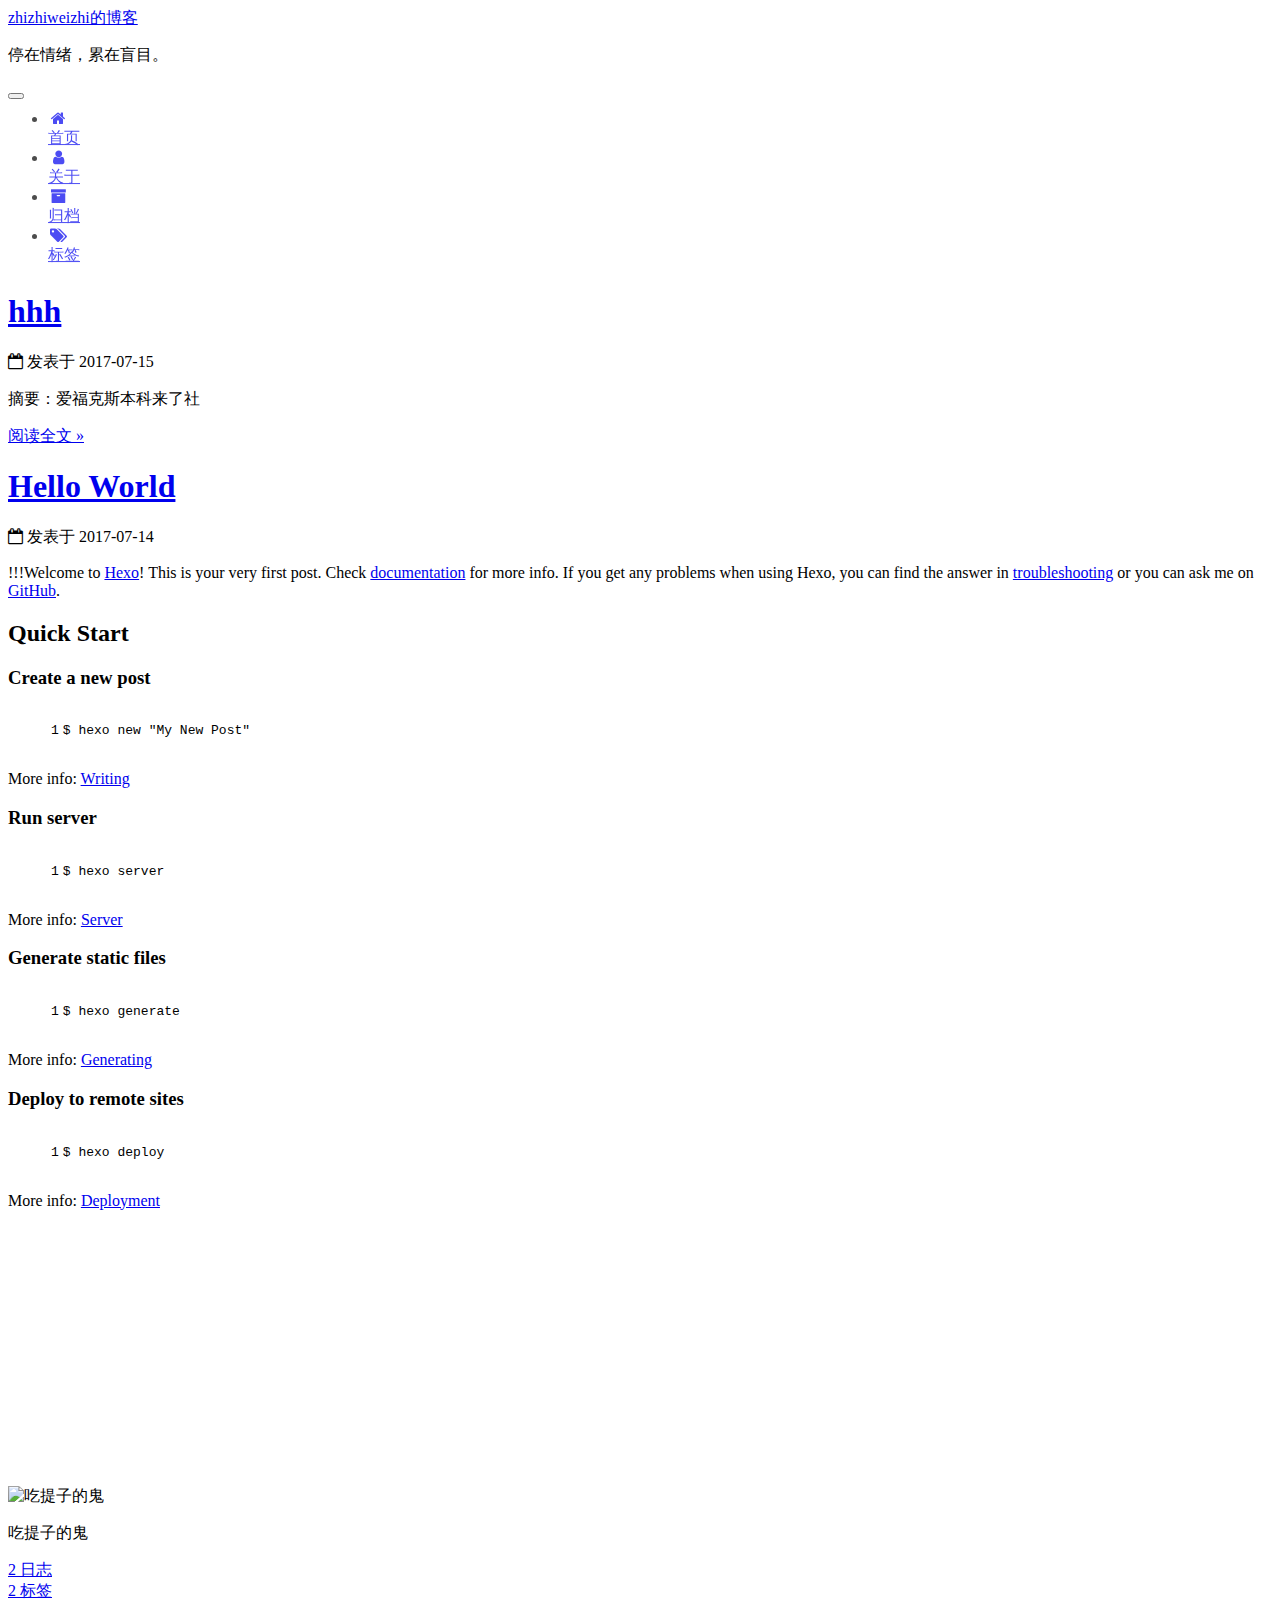
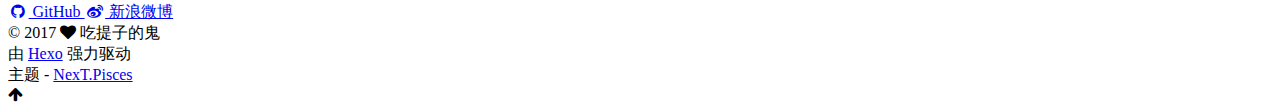
==== commit 6535f246: "Site updated: 2017-07-16 14:58:00" ====
--- a/index.html
+++ b/index.html
@@ -234,16 +234,6 @@
           </a>
         </li>
       
-        
-        <li class="menu-item menu-item-sitemap">
-          <a href="/sitemap.xml" rel="section">
-            
-              <i class="menu-item-icon fa fa-fw fa-sitemap"></i> <br />
-            
-            站点地图
-          </a>
-        </li>
-      
 
       
     </ul>
@@ -555,12 +545,41 @@
           
 
           
+            
+            
+            <div class="site-state-item site-state-tags">
+              <a href="/categories/index.html">
+                <span class="site-state-item-count">2</span>
+                <span class="site-state-item-name">标签</span>
+              </a>
+            </div>
+          
 
         </nav>
 
         
 
         <div class="links-of-author motion-element">
+          
+            
+              <span class="links-of-author-item">
+                <a href="https://github.com/zhizhiweizhi" target="_blank" title="GitHub">
+                  
+                    <i class="fa fa-fw fa-github"></i>
+                  
+                  GitHub
+                </a>
+              </span>
+            
+              <span class="links-of-author-item">
+                <a href="http://weibo.com/5809695927" target="_blank" title="新浪微博">
+                  
+                    <i class="fa fa-fw fa-weibo"></i>
+                  
+                  新浪微博
+                </a>
+              </span>
+            
           
         </div>
 
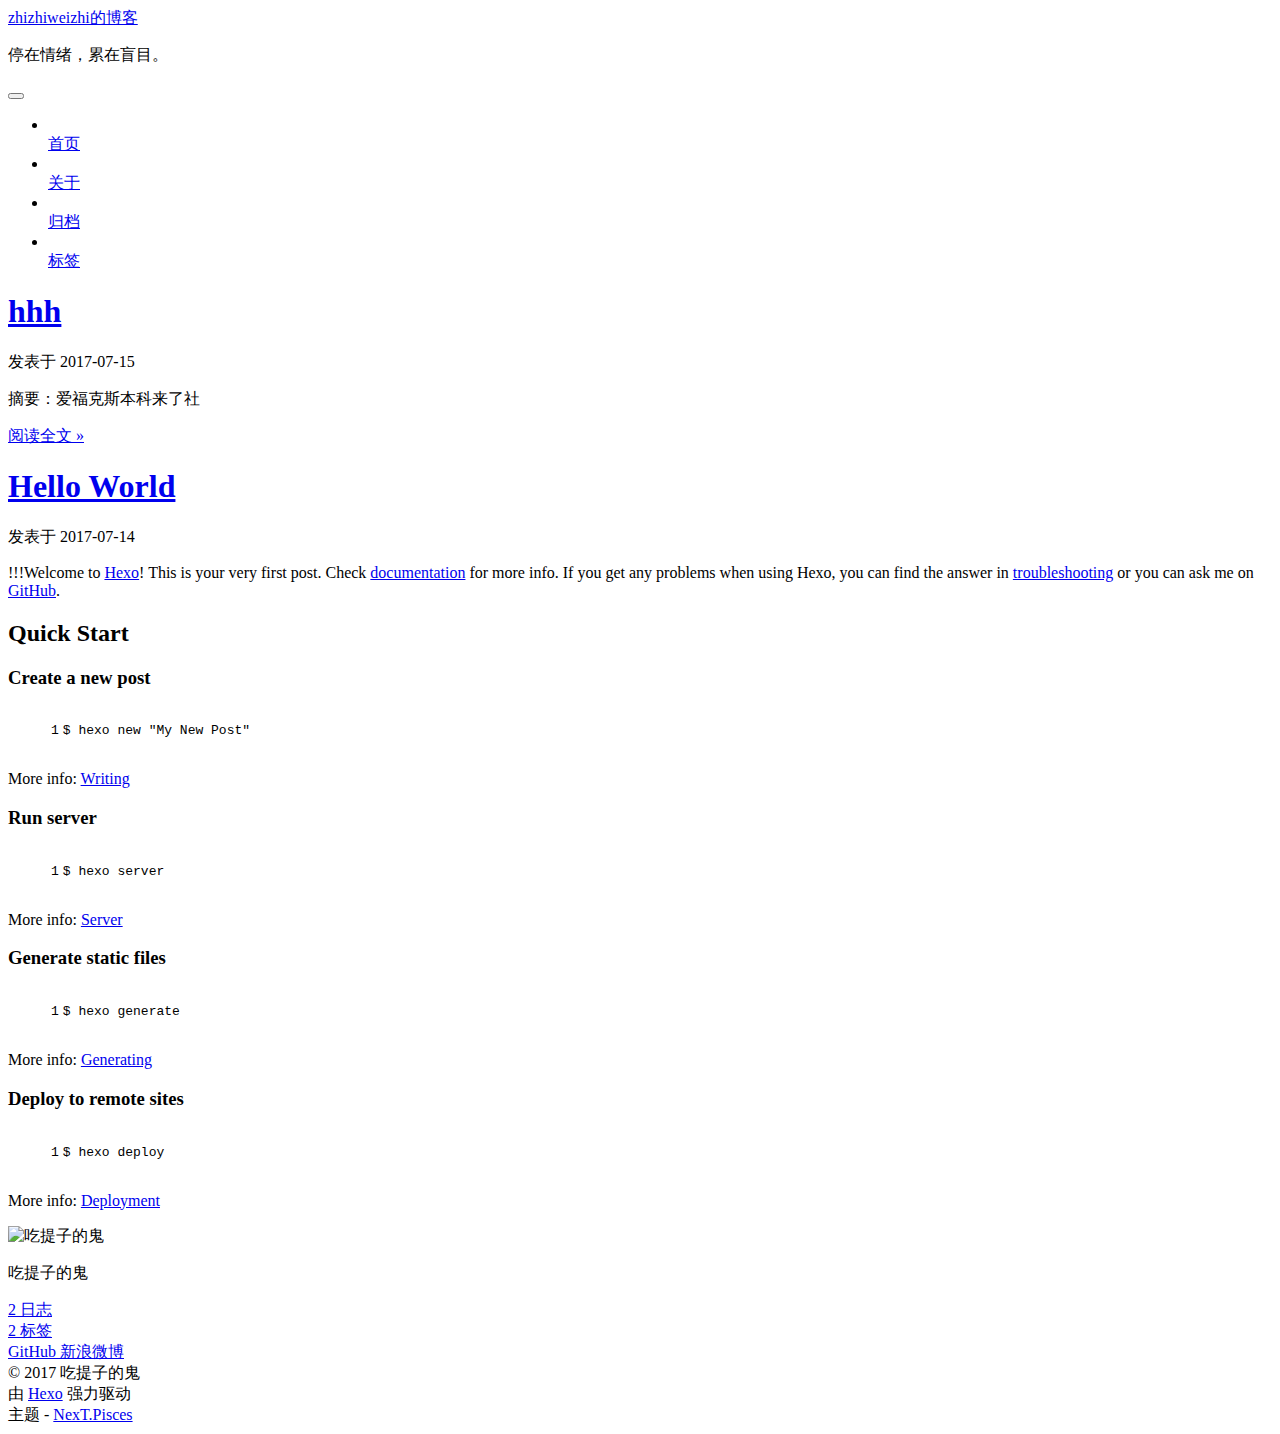
==== commit 0108696b: "Site updated: 2017-07-16 15:11:56" ====
--- a/index.html
+++ b/index.html
@@ -38,7 +38,7 @@
 
   
   
-  <link href="/lib/fancybox/source/jquery.fancybox.css?v=2.1.5" rel="stylesheet" type="text/css" />
+  <link href="/blog/lib/fancybox/source/jquery.fancybox.css?v=2.1.5" rel="stylesheet" type="text/css" />
 
 
 
@@ -72,9 +72,9 @@
 
 
 
-<link href="/lib/font-awesome/css/font-awesome.min.css?v=4.6.2" rel="stylesheet" type="text/css" />
-
-<link href="/css/main.css?v=5.1.1" rel="stylesheet" type="text/css" />
+<link href="/blog/lib/font-awesome/css/font-awesome.min.css?v=4.6.2" rel="stylesheet" type="text/css" />
+
+<link href="/blog/css/main.css?v=5.1.1" rel="stylesheet" type="text/css" />
 
 
   <meta name="keywords" content="Hexo, NexT" />
@@ -86,7 +86,7 @@
 
 
 
-  <link rel="shortcut icon" type="image/x-icon" href="/favicon.ico?v=5.1.1" />
+  <link rel="shortcut icon" type="image/x-icon" href="/blog/favicon.ico?v=5.1.1" />
 
 
 
@@ -105,7 +105,7 @@
 <script type="text/javascript" id="hexo.configurations">
   var NexT = window.NexT || {};
   var CONFIG = {
-    root: '/',
+    root: '/blog/',
     scheme: 'Pisces',
     sidebar: {"position":"left","display":"post","offset":12,"offset_float":0,"b2t":false,"scrollpercent":false,"onmobile":false},
     fancybox: true,
@@ -168,7 +168,7 @@
     
 
     <div class="custom-logo-site-title">
-      <a href="/"  class="brand" rel="start">
+      <a href="/blog/"  class="brand" rel="start">
         <span class="logo-line-before"><i></i></span>
         <span class="site-title">zhizhiweizhi的博客</span>
         <span class="logo-line-after"><i></i></span>
@@ -196,7 +196,7 @@
       
         
         <li class="menu-item menu-item-home">
-          <a href="/" rel="section">
+          <a href="/blog/" rel="section">
             
               <i class="menu-item-icon fa fa-fw fa-home"></i> <br />
             
@@ -206,7 +206,7 @@
       
         
         <li class="menu-item menu-item-about">
-          <a href="/about/" rel="section">
+          <a href="/blog/about/" rel="section">
             
               <i class="menu-item-icon fa fa-fw fa-user"></i> <br />
             
@@ -216,7 +216,7 @@
       
         
         <li class="menu-item menu-item-archives">
-          <a href="/archives/" rel="section">
+          <a href="/blog/archives/" rel="section">
             
               <i class="menu-item-icon fa fa-fw fa-archive"></i> <br />
             
@@ -226,7 +226,7 @@
       
         
         <li class="menu-item menu-item-tags">
-          <a href="/tags/" rel="section">
+          <a href="/blog/tags/" rel="section">
             
               <i class="menu-item-icon fa fa-fw fa-tags"></i> <br />
             
@@ -263,7 +263,7 @@
   
 
   <article class="post post-type-normal " itemscope itemtype="http://schema.org/Article">
-    <link itemprop="mainEntityOfPage" href="http://zhizhiweizhi.github.io/2017/07/15/hhh/">
+    <link itemprop="mainEntityOfPage" href="http://zhizhiweizhi.github.io/blog/2017/07/15/hhh/">
 
     <span hidden itemprop="author" itemscope itemtype="http://schema.org/Person">
       <meta itemprop="name" content="吃提子的鬼">
@@ -282,7 +282,7 @@
         
           <h1 class="post-title" itemprop="name headline">
                 
-                <a class="post-title-link" href="/2017/07/15/hhh/" itemprop="url">hhh</a></h1>
+                <a class="post-title-link" href="/blog/2017/07/15/hhh/" itemprop="url">hhh</a></h1>
         
 
         <div class="post-meta">
@@ -333,7 +333,7 @@
           <p>摘要：爱福克斯本科来了社<br>
           <!--noindex-->
           <div class="post-button text-center">
-            <a class="btn" href="/2017/07/15/hhh/#more" rel="contents">
+            <a class="btn" href="/blog/2017/07/15/hhh/#more" rel="contents">
               阅读全文 &raquo;
             </a>
           </div>
@@ -379,7 +379,7 @@
   
 
   <article class="post post-type-normal " itemscope itemtype="http://schema.org/Article">
-    <link itemprop="mainEntityOfPage" href="http://zhizhiweizhi.github.io/2017/07/14/hello-world/">
+    <link itemprop="mainEntityOfPage" href="http://zhizhiweizhi.github.io/blog/2017/07/14/hello-world/">
 
     <span hidden itemprop="author" itemscope itemtype="http://schema.org/Person">
       <meta itemprop="name" content="吃提子的鬼">
@@ -398,7 +398,7 @@
         
           <h1 class="post-title" itemprop="name headline">
                 
-                <a class="post-title-link" href="/2017/07/14/hello-world/" itemprop="url">Hello World</a></h1>
+                <a class="post-title-link" href="/blog/2017/07/14/hello-world/" itemprop="url">Hello World</a></h1>
         
 
         <div class="post-meta">
@@ -535,7 +535,7 @@
 
           
             <div class="site-state-item site-state-posts">
-              <a href="/archives/">
+              <a href="/blog/archives/">
                 <span class="site-state-item-count">2</span>
                 <span class="site-state-item-name">日志</span>
               </a>
@@ -548,7 +548,7 @@
             
             
             <div class="site-state-item site-state-tags">
-              <a href="/categories/index.html">
+              <a href="/blog/categories/index.html">
                 <span class="site-state-item-count">2</span>
                 <span class="site-state-item-name">标签</span>
               </a>
@@ -676,53 +676,53 @@
 
 
   
-  <script type="text/javascript" src="/lib/jquery/index.js?v=2.1.3"></script>
-
-  
-  <script type="text/javascript" src="/lib/fastclick/lib/fastclick.min.js?v=1.0.6"></script>
-
-  
-  <script type="text/javascript" src="/lib/jquery_lazyload/jquery.lazyload.js?v=1.9.7"></script>
-
-  
-  <script type="text/javascript" src="/lib/velocity/velocity.min.js?v=1.2.1"></script>
-
-  
-  <script type="text/javascript" src="/lib/velocity/velocity.ui.min.js?v=1.2.1"></script>
-
-  
-  <script type="text/javascript" src="/lib/fancybox/source/jquery.fancybox.pack.js?v=2.1.5"></script>
-
-
-  
-
-
-  <script type="text/javascript" src="/js/src/utils.js?v=5.1.1"></script>
-
-  <script type="text/javascript" src="/js/src/motion.js?v=5.1.1"></script>
-
-
-
-  
-  
-
-
-  <script type="text/javascript" src="/js/src/affix.js?v=5.1.1"></script>
-
-  <script type="text/javascript" src="/js/src/schemes/pisces.js?v=5.1.1"></script>
-
-
-
-  
-    <script type="text/javascript" src="/js/src/scrollspy.js?v=5.1.1"></script>
-<script type="text/javascript" src="/js/src/post-details.js?v=5.1.1"></script>
-
-  
-
-  
-
-
-  <script type="text/javascript" src="/js/src/bootstrap.js?v=5.1.1"></script>
+  <script type="text/javascript" src="/blog/lib/jquery/index.js?v=2.1.3"></script>
+
+  
+  <script type="text/javascript" src="/blog/lib/fastclick/lib/fastclick.min.js?v=1.0.6"></script>
+
+  
+  <script type="text/javascript" src="/blog/lib/jquery_lazyload/jquery.lazyload.js?v=1.9.7"></script>
+
+  
+  <script type="text/javascript" src="/blog/lib/velocity/velocity.min.js?v=1.2.1"></script>
+
+  
+  <script type="text/javascript" src="/blog/lib/velocity/velocity.ui.min.js?v=1.2.1"></script>
+
+  
+  <script type="text/javascript" src="/blog/lib/fancybox/source/jquery.fancybox.pack.js?v=2.1.5"></script>
+
+
+  
+
+
+  <script type="text/javascript" src="/blog/js/src/utils.js?v=5.1.1"></script>
+
+  <script type="text/javascript" src="/blog/js/src/motion.js?v=5.1.1"></script>
+
+
+
+  
+  
+
+
+  <script type="text/javascript" src="/blog/js/src/affix.js?v=5.1.1"></script>
+
+  <script type="text/javascript" src="/blog/js/src/schemes/pisces.js?v=5.1.1"></script>
+
+
+
+  
+    <script type="text/javascript" src="/blog/js/src/scrollspy.js?v=5.1.1"></script>
+<script type="text/javascript" src="/blog/js/src/post-details.js?v=5.1.1"></script>
+
+  
+
+  
+
+
+  <script type="text/javascript" src="/blog/js/src/bootstrap.js?v=5.1.1"></script>
 
 
 
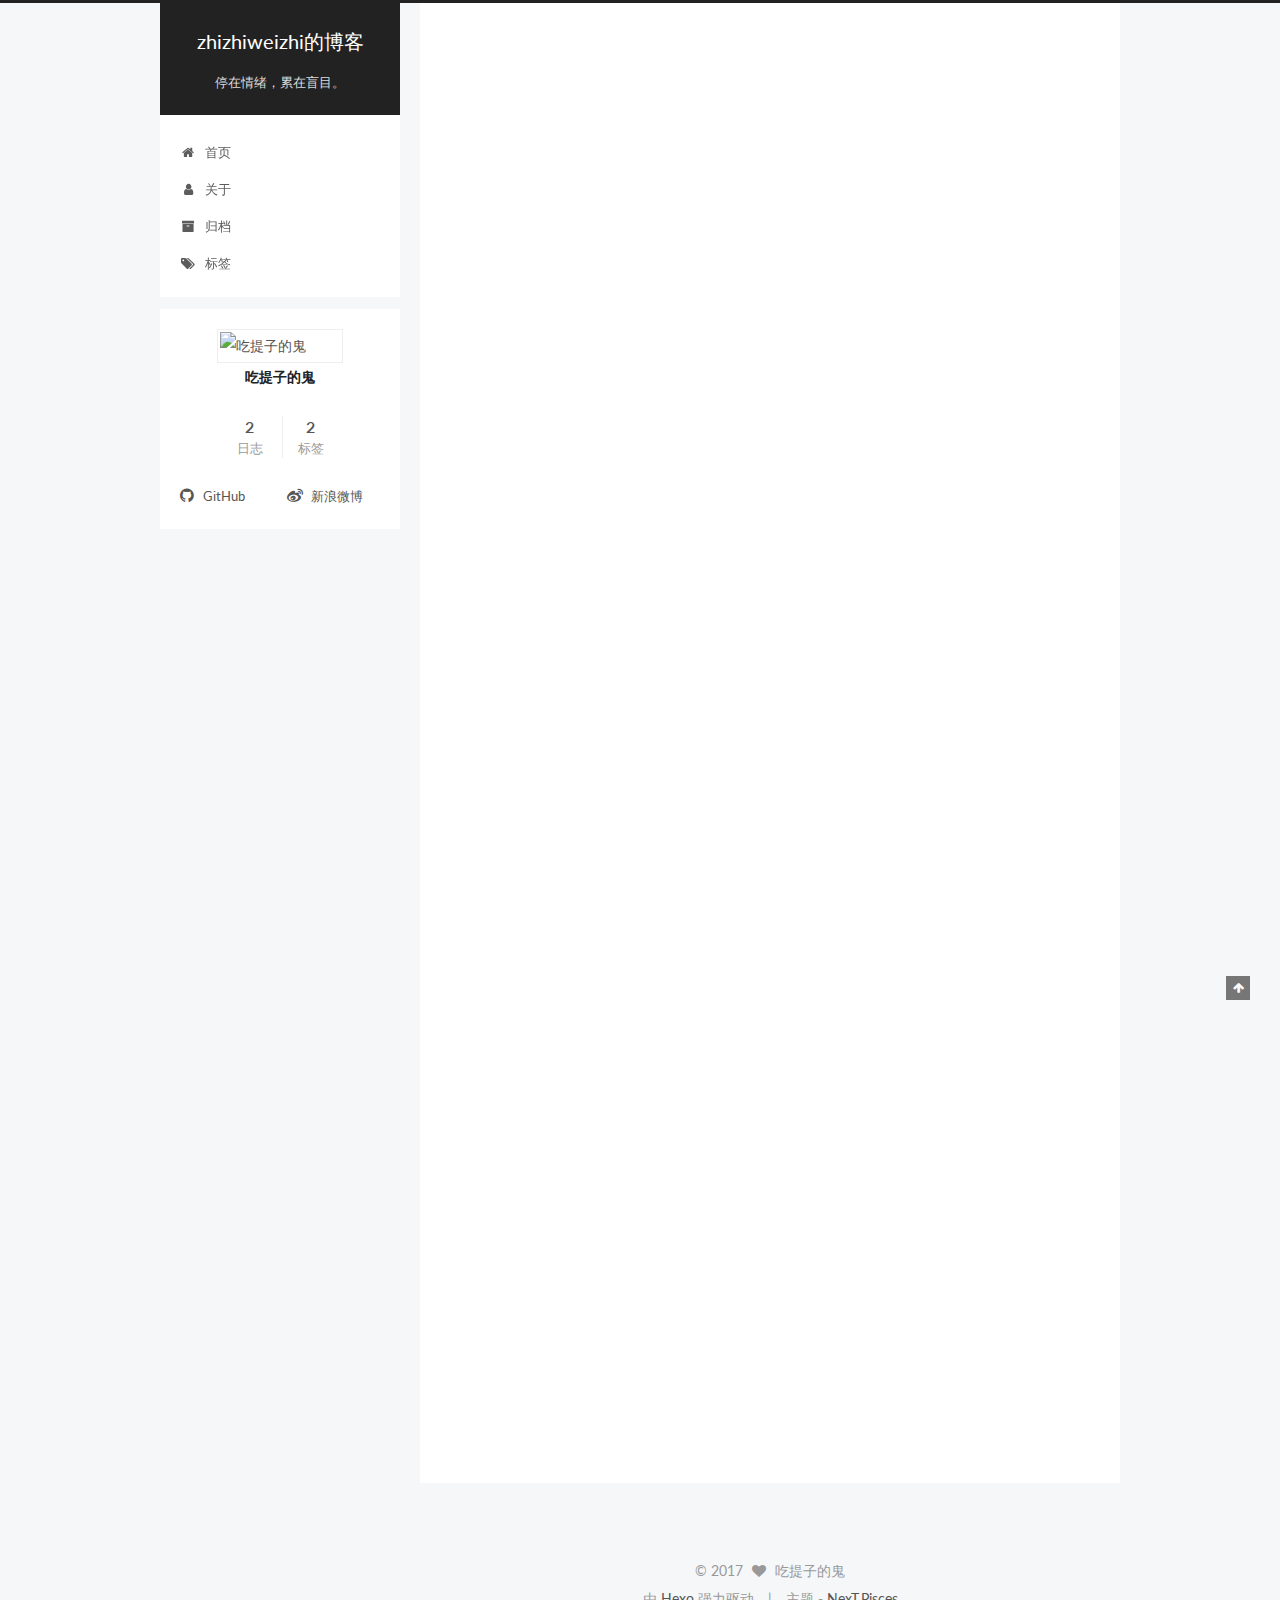
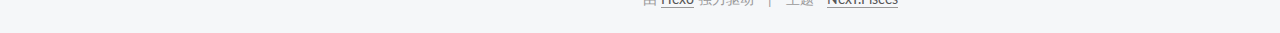
==== commit 4e3d0f28: "Site updated: 2017-07-16 17:15:08" ====
--- a/index.html
+++ b/index.html
@@ -38,7 +38,7 @@
 
   
   
-  <link href="/blog/lib/fancybox/source/jquery.fancybox.css?v=2.1.5" rel="stylesheet" type="text/css" />
+  <link href="/lib/fancybox/source/jquery.fancybox.css?v=2.1.5" rel="stylesheet" type="text/css" />
 
 
 
@@ -72,9 +72,9 @@
 
 
 
-<link href="/blog/lib/font-awesome/css/font-awesome.min.css?v=4.6.2" rel="stylesheet" type="text/css" />
-
-<link href="/blog/css/main.css?v=5.1.1" rel="stylesheet" type="text/css" />
+<link href="/lib/font-awesome/css/font-awesome.min.css?v=4.6.2" rel="stylesheet" type="text/css" />
+
+<link href="/css/main.css?v=5.1.1" rel="stylesheet" type="text/css" />
 
 
   <meta name="keywords" content="Hexo, NexT" />
@@ -86,7 +86,7 @@
 
 
 
-  <link rel="shortcut icon" type="image/x-icon" href="/blog/favicon.ico?v=5.1.1" />
+  <link rel="shortcut icon" type="image/x-icon" href="/favicon.ico?v=5.1.1" />
 
 
 
@@ -105,7 +105,7 @@
 <script type="text/javascript" id="hexo.configurations">
   var NexT = window.NexT || {};
   var CONFIG = {
-    root: '/blog/',
+    root: '/',
     scheme: 'Pisces',
     sidebar: {"position":"left","display":"post","offset":12,"offset_float":0,"b2t":false,"scrollpercent":false,"onmobile":false},
     fancybox: true,
@@ -168,7 +168,7 @@
     
 
     <div class="custom-logo-site-title">
-      <a href="/blog/"  class="brand" rel="start">
+      <a href="/"  class="brand" rel="start">
         <span class="logo-line-before"><i></i></span>
         <span class="site-title">zhizhiweizhi的博客</span>
         <span class="logo-line-after"><i></i></span>
@@ -196,7 +196,7 @@
       
         
         <li class="menu-item menu-item-home">
-          <a href="/blog/" rel="section">
+          <a href="/" rel="section">
             
               <i class="menu-item-icon fa fa-fw fa-home"></i> <br />
             
@@ -206,7 +206,7 @@
       
         
         <li class="menu-item menu-item-about">
-          <a href="/blog/about/" rel="section">
+          <a href="/about/" rel="section">
             
               <i class="menu-item-icon fa fa-fw fa-user"></i> <br />
             
@@ -216,7 +216,7 @@
       
         
         <li class="menu-item menu-item-archives">
-          <a href="/blog/archives/" rel="section">
+          <a href="/archives/" rel="section">
             
               <i class="menu-item-icon fa fa-fw fa-archive"></i> <br />
             
@@ -226,7 +226,7 @@
       
         
         <li class="menu-item menu-item-tags">
-          <a href="/blog/tags/" rel="section">
+          <a href="/tags/" rel="section">
             
               <i class="menu-item-icon fa fa-fw fa-tags"></i> <br />
             
@@ -263,7 +263,7 @@
   
 
   <article class="post post-type-normal " itemscope itemtype="http://schema.org/Article">
-    <link itemprop="mainEntityOfPage" href="http://zhizhiweizhi.github.io/blog/2017/07/15/hhh/">
+    <link itemprop="mainEntityOfPage" href="http://zhizhiweizhi.github.io/2017/07/15/hhh/">
 
     <span hidden itemprop="author" itemscope itemtype="http://schema.org/Person">
       <meta itemprop="name" content="吃提子的鬼">
@@ -282,7 +282,7 @@
         
           <h1 class="post-title" itemprop="name headline">
                 
-                <a class="post-title-link" href="/blog/2017/07/15/hhh/" itemprop="url">hhh</a></h1>
+                <a class="post-title-link" href="/2017/07/15/hhh/" itemprop="url">hhh</a></h1>
         
 
         <div class="post-meta">
@@ -333,7 +333,7 @@
           <p>摘要：爱福克斯本科来了社<br>
           <!--noindex-->
           <div class="post-button text-center">
-            <a class="btn" href="/blog/2017/07/15/hhh/#more" rel="contents">
+            <a class="btn" href="/2017/07/15/hhh/#more" rel="contents">
               阅读全文 &raquo;
             </a>
           </div>
@@ -379,7 +379,7 @@
   
 
   <article class="post post-type-normal " itemscope itemtype="http://schema.org/Article">
-    <link itemprop="mainEntityOfPage" href="http://zhizhiweizhi.github.io/blog/2017/07/14/hello-world/">
+    <link itemprop="mainEntityOfPage" href="http://zhizhiweizhi.github.io/2017/07/14/hello-world/">
 
     <span hidden itemprop="author" itemscope itemtype="http://schema.org/Person">
       <meta itemprop="name" content="吃提子的鬼">
@@ -398,7 +398,7 @@
         
           <h1 class="post-title" itemprop="name headline">
                 
-                <a class="post-title-link" href="/blog/2017/07/14/hello-world/" itemprop="url">Hello World</a></h1>
+                <a class="post-title-link" href="/2017/07/14/hello-world/" itemprop="url">Hello World</a></h1>
         
 
         <div class="post-meta">
@@ -535,7 +535,7 @@
 
           
             <div class="site-state-item site-state-posts">
-              <a href="/blog/archives/">
+              <a href="/archives/">
                 <span class="site-state-item-count">2</span>
                 <span class="site-state-item-name">日志</span>
               </a>
@@ -548,7 +548,7 @@
             
             
             <div class="site-state-item site-state-tags">
-              <a href="/blog/categories/index.html">
+              <a href="/categories/index.html">
                 <span class="site-state-item-count">2</span>
                 <span class="site-state-item-name">标签</span>
               </a>
@@ -676,53 +676,53 @@
 
 
   
-  <script type="text/javascript" src="/blog/lib/jquery/index.js?v=2.1.3"></script>
-
-  
-  <script type="text/javascript" src="/blog/lib/fastclick/lib/fastclick.min.js?v=1.0.6"></script>
-
-  
-  <script type="text/javascript" src="/blog/lib/jquery_lazyload/jquery.lazyload.js?v=1.9.7"></script>
-
-  
-  <script type="text/javascript" src="/blog/lib/velocity/velocity.min.js?v=1.2.1"></script>
-
-  
-  <script type="text/javascript" src="/blog/lib/velocity/velocity.ui.min.js?v=1.2.1"></script>
-
-  
-  <script type="text/javascript" src="/blog/lib/fancybox/source/jquery.fancybox.pack.js?v=2.1.5"></script>
-
-
-  
-
-
-  <script type="text/javascript" src="/blog/js/src/utils.js?v=5.1.1"></script>
-
-  <script type="text/javascript" src="/blog/js/src/motion.js?v=5.1.1"></script>
-
-
-
-  
-  
-
-
-  <script type="text/javascript" src="/blog/js/src/affix.js?v=5.1.1"></script>
-
-  <script type="text/javascript" src="/blog/js/src/schemes/pisces.js?v=5.1.1"></script>
-
-
-
-  
-    <script type="text/javascript" src="/blog/js/src/scrollspy.js?v=5.1.1"></script>
-<script type="text/javascript" src="/blog/js/src/post-details.js?v=5.1.1"></script>
-
-  
-
-  
-
-
-  <script type="text/javascript" src="/blog/js/src/bootstrap.js?v=5.1.1"></script>
+  <script type="text/javascript" src="/lib/jquery/index.js?v=2.1.3"></script>
+
+  
+  <script type="text/javascript" src="/lib/fastclick/lib/fastclick.min.js?v=1.0.6"></script>
+
+  
+  <script type="text/javascript" src="/lib/jquery_lazyload/jquery.lazyload.js?v=1.9.7"></script>
+
+  
+  <script type="text/javascript" src="/lib/velocity/velocity.min.js?v=1.2.1"></script>
+
+  
+  <script type="text/javascript" src="/lib/velocity/velocity.ui.min.js?v=1.2.1"></script>
+
+  
+  <script type="text/javascript" src="/lib/fancybox/source/jquery.fancybox.pack.js?v=2.1.5"></script>
+
+
+  
+
+
+  <script type="text/javascript" src="/js/src/utils.js?v=5.1.1"></script>
+
+  <script type="text/javascript" src="/js/src/motion.js?v=5.1.1"></script>
+
+
+
+  
+  
+
+
+  <script type="text/javascript" src="/js/src/affix.js?v=5.1.1"></script>
+
+  <script type="text/javascript" src="/js/src/schemes/pisces.js?v=5.1.1"></script>
+
+
+
+  
+    <script type="text/javascript" src="/js/src/scrollspy.js?v=5.1.1"></script>
+<script type="text/javascript" src="/js/src/post-details.js?v=5.1.1"></script>
+
+  
+
+  
+
+
+  <script type="text/javascript" src="/js/src/bootstrap.js?v=5.1.1"></script>
 
 
 
--- a/css/main.css
+++ b/css/main.css
@@ -0,0 +1,2843 @@
+/* normalize.css v3.0.2 | MIT License | git.io/normalize */
+html {
+  font-family: sans-serif; /* 1 */
+  -ms-text-size-adjust: 100%; /* 2 */
+  -webkit-text-size-adjust: 100%; /* 2 */
+}
+body {
+  margin: 0;
+}
+article,
+aside,
+details,
+figcaption,
+figure,
+footer,
+header,
+hgroup,
+main,
+menu,
+nav,
+section,
+summary {
+  display: block;
+}
+audio,
+canvas,
+progress,
+video {
+  display: inline-block; /* 1 */
+  vertical-align: baseline; /* 2 */
+}
+audio:not([controls]) {
+  display: none;
+  height: 0;
+}
+[hidden],
+template {
+  display: none;
+}
+a {
+  background-color: transparent;
+}
+a:active,
+a:hover {
+  outline: 0;
+}
+abbr[title] {
+  border-bottom: 1px dotted;
+}
+b,
+strong {
+  font-weight: bold;
+}
+dfn {
+  font-style: italic;
+}
+h1 {
+  font-size: 2em;
+  margin: 0.67em 0;
+}
+mark {
+  background: #ff0;
+  color: #000;
+}
+small {
+  font-size: 80%;
+}
+sub,
+sup {
+  font-size: 75%;
+  line-height: 0;
+  position: relative;
+  vertical-align: baseline;
+}
+sup {
+  top: -0.5em;
+}
+sub {
+  bottom: -0.25em;
+}
+img {
+  border: 0;
+}
+svg:not(:root) {
+  overflow: hidden;
+}
+figure {
+  margin: 1em 40px;
+}
+hr {
+  -moz-box-sizing: content-box;
+  box-sizing: content-box;
+  height: 0;
+}
+pre {
+  overflow: auto;
+}
+code,
+kbd,
+pre,
+samp {
+  font-family: monospace, monospace;
+  font-size: 1em;
+}
+button,
+input,
+optgroup,
+select,
+textarea {
+  color: inherit; /* 1 */
+  font: inherit; /* 2 */
+  margin: 0; /* 3 */
+}
+button {
+  overflow: visible;
+}
+button,
+select {
+  text-transform: none;
+}
+button,
+html input[type="button"],
+input[type="reset"],
+input[type="submit"] {
+  -webkit-appearance: button; /* 2 */
+  cursor: pointer; /* 3 */
+}
+button[disabled],
+html input[disabled] {
+  cursor: default;
+}
+button::-moz-focus-inner,
+input::-moz-focus-inner {
+  border: 0;
+  padding: 0;
+}
+input {
+  line-height: normal;
+}
+input[type="checkbox"],
+input[type="radio"] {
+  box-sizing: border-box; /* 1 */
+  padding: 0; /* 2 */
+}
+input[type="number"]::-webkit-inner-spin-button,
+input[type="number"]::-webkit-outer-spin-button {
+  height: auto;
+}
+input[type="search"] {
+  -webkit-appearance: textfield; /* 1 */
+  -moz-box-sizing: content-box;
+  -webkit-box-sizing: content-box; /* 2 */
+  box-sizing: content-box;
+}
+input[type="search"]::-webkit-search-cancel-button,
+input[type="search"]::-webkit-search-decoration {
+  -webkit-appearance: none;
+}
+fieldset {
+  border: 1px solid #c0c0c0;
+  margin: 0 2px;
+  padding: 0.35em 0.625em 0.75em;
+}
+legend {
+  border: 0; /* 1 */
+  padding: 0; /* 2 */
+}
+textarea {
+  overflow: auto;
+}
+optgroup {
+  font-weight: bold;
+}
+table {
+  border-collapse: collapse;
+  border-spacing: 0;
+}
+td,
+th {
+  padding: 0;
+}
+::selection {
+  background: #262a30;
+  color: #fff;
+}
+body {
+  position: relative;
+  font-family: 'Lato', "PingFang SC", "Microsoft YaHei", sans-serif;
+  font-size: 14px;
+  line-height: 2;
+  color: #555;
+  background: #f5f7f9;
+}
+@media (max-width: 767px) {
+  body {
+    padding-right: 0 !important;
+  }
+}
+@media (min-width: 768px) and (max-width: 991px) {
+  body {
+    padding-right: 0 !important;
+  }
+}
+@media (min-width: 1600px) {
+  body {
+    font-size: 16px;
+  }
+}
+h1,
+h2,
+h3,
+h4,
+h5,
+h6 {
+  margin: 0;
+  padding: 0;
+  font-weight: bold;
+  line-height: 1.5;
+  font-family: 'Lato', "PingFang SC", "Microsoft YaHei", sans-serif;
+}
+h2,
+h3,
+h4,
+h5,
+h6 {
+  margin: 20px 0 15px;
+}
+h1 {
+  font-size: 22px;
+}
+@media (max-width: 767px) {
+  h1 {
+    font-size: 18px;
+  }
+}
+h2 {
+  font-size: 20px;
+}
+@media (max-width: 767px) {
+  h2 {
+    font-size: 16px;
+  }
+}
+h3 {
+  font-size: 18px;
+}
+@media (max-width: 767px) {
+  h3 {
+    font-size: 14px;
+  }
+}
+h4 {
+  font-size: 16px;
+}
+@media (max-width: 767px) {
+  h4 {
+    font-size: 12px;
+  }
+}
+h5 {
+  font-size: 14px;
+}
+@media (max-width: 767px) {
+  h5 {
+    font-size: 10px;
+  }
+}
+h6 {
+  font-size: 12px;
+}
+@media (max-width: 767px) {
+  h6 {
+    font-size: 8px;
+  }
+}
+p {
+  margin: 0 0 25px 0;
+}
+a {
+  color: #555;
+  text-decoration: none;
+  border-bottom: 1px solid #999;
+  word-wrap: break-word;
+}
+a:hover {
+  color: #222;
+  border-bottom-color: #222;
+}
+blockquote {
+  margin: 0;
+  padding: 0;
+}
+img {
+  display: block;
+  margin: auto;
+  max-width: 100%;
+  height: auto;
+}
+hr {
+  margin: 40px 0;
+  height: 3px;
+  border: none;
+  background-color: #ddd;
+  background-image: repeating-linear-gradient(-45deg, #fff, #fff 4px, transparent 4px, transparent 8px);
+}
+blockquote {
+  padding: 0 15px;
+  color: #666;
+  border-left: 4px solid #ddd;
+}
+blockquote cite::before {
+  content: "-";
+  padding: 0 5px;
+}
+dt {
+  font-weight: 700;
+}
+dd {
+  margin: 0;
+  padding: 0;
+}
+.text-left {
+  text-align: left;
+}
+.text-center {
+  text-align: center;
+}
+.text-right {
+  text-align: right;
+}
+.text-justify {
+  text-align: justify;
+}
+.text-nowrap {
+  white-space: nowrap;
+}
+.text-lowercase {
+  text-transform: lowercase;
+}
+.text-uppercase {
+  text-transform: uppercase;
+}
+.text-capitalize {
+  text-transform: capitalize;
+}
+.center-block {
+  display: block;
+  margin-left: auto;
+  margin-right: auto;
+}
+.clearfix:before,
+.clearfix:after {
+  content: " ";
+  display: table;
+}
+.clearfix:after {
+  clear: both;
+}
+.pullquote {
+  width: 45%;
+}
+.pullquote.left {
+  float: left;
+  margin-left: 5px;
+  margin-right: 10px;
+}
+.pullquote.right {
+  float: right;
+  margin-left: 10px;
+  margin-right: 5px;
+}
+.affix.affix.affix {
+  position: fixed;
+}
+.translation {
+  margin-top: -20px;
+  font-size: 14px;
+  color: #999;
+}
+.scrollbar-measure {
+  width: 100px;
+  height: 100px;
+  overflow: scroll;
+  position: absolute;
+  top: -9999px;
+}
+.use-motion .motion-element {
+  opacity: 0;
+}
+table {
+  margin: 20px 0;
+  width: 100%;
+  border-collapse: collapse;
+  border-spacing: 0;
+  border: 1px solid #ddd;
+  font-size: 14px;
+  table-layout: fixed;
+  word-wrap: break-all;
+}
+table>tbody>tr:nth-of-type(odd) {
+  background-color: #f9f9f9;
+}
+table>tbody>tr:hover {
+  background-color: #f5f5f5;
+}
+caption,
+th,
+td {
+  padding: 8px;
+  text-align: left;
+  vertical-align: middle;
+  font-weight: normal;
+}
+th,
+td {
+  border-bottom: 3px solid #ddd;
+  border-right: 1px solid #eee;
+}
+th {
+  padding-bottom: 10px;
+  font-weight: 700;
+}
+td {
+  border-bottom-width: 1px;
+}
+html,
+body {
+  height: 100%;
+}
+.container {
+  position: relative;
+  min-height: 100%;
+}
+.header-inner {
+  margin: 0 auto;
+  padding: 100px 0 70px;
+  width: 700px;
+}
+@media (min-width: 1600px) {
+  .container .header-inner {
+    width: 900px;
+  }
+}
+.main {
+  padding-bottom: 150px;
+}
+.main-inner {
+  margin: 0 auto;
+  width: 700px;
+}
+@media (min-width: 1600px) {
+  .container .main-inner {
+    width: 900px;
+  }
+}
+.footer {
+  position: absolute;
+  left: 0;
+  bottom: 0;
+  width: 100%;
+  min-height: 50px;
+}
+.footer-inner {
+  box-sizing: border-box;
+  margin: 20px auto;
+  width: 700px;
+}
+@media (min-width: 1600px) {
+  .container .footer-inner {
+    width: 900px;
+  }
+}
+pre,
+.highlight {
+  overflow: auto;
+  margin: 20px 0;
+  padding: 0;
+  font-size: 13px;
+  color: #4d4d4c;
+  background: #f7f7f7;
+  line-height: 1.6;
+}
+pre,
+code {
+  font-family: consolas, Menlo, "PingFang SC", "Microsoft YaHei", monospace;
+}
+code {
+  padding: 2px 4px;
+  word-wrap: break-word;
+  color: #555;
+  background: #eee;
+  border-radius: 3px;
+  font-size: 13px;
+}
+pre code {
+  padding: 0;
+  color: #4d4d4c;
+  background: none;
+  text-shadow: none;
+}
+.highlight {
+  border-radius: 1px;
+}
+.highlight pre {
+  border: none;
+  margin: 0;
+  padding: 10px 0;
+}
+.highlight table {
+  margin: 0;
+  width: auto;
+  border: none;
+}
+.highlight td {
+  border: none;
+  padding: 0;
+}
+.highlight figcaption {
+  font-size: 1em;
+  color: #4d4d4c;
+  line-height: 1em;
+  margin-bottom: 1em;
+}
+.highlight figcaption:before,
+.highlight figcaption:after {
+  content: " ";
+  display: table;
+}
+.highlight figcaption:after {
+  clear: both;
+}
+.highlight figcaption a {
+  float: right;
+  color: #4d4d4c;
+}
+.highlight figcaption a:hover {
+  border-bottom-color: #4d4d4c;
+}
+.highlight .gutter pre {
+  padding-left: 10px;
+  padding-right: 10px;
+  color: #869194;
+  text-align: right;
+  background-color: #eff2f3;
+}
+.highlight .code pre {
+  width: 100%;
+  padding-left: 10px;
+  padding-right: 10px;
+  background-color: #f7f7f7;
+}
+.highlight .line {
+  height: 20px;
+}
+.gutter {
+  -webkit-user-select: none;
+  -moz-user-select: none;
+  -ms-user-select: none;
+  user-select: none;
+}
+.gist table {
+  width: auto;
+}
+.gist table td {
+  border: none;
+}
+pre .deletion {
+  background: #fdd;
+}
+pre .addition {
+  background: #dfd;
+}
+pre .meta {
+  color: #8959a8;
+}
+pre .comment {
+  color: #8e908c;
+}
+pre .variable,
+pre .attribute,
+pre .tag,
+pre .regexp,
+pre .ruby .constant,
+pre .xml .tag .title,
+pre .xml .pi,
+pre .xml .doctype,
+pre .html .doctype,
+pre .css .id,
+pre .css .class,
+pre .css .pseudo {
+  color: #c82829;
+}
+pre .number,
+pre .preprocessor,
+pre .built_in,
+pre .literal,
+pre .params,
+pre .constant,
+pre .command {
+  color: #f5871f;
+}
+pre .ruby .class .title,
+pre .css .rules .attribute,
+pre .string,
+pre .value,
+pre .inheritance,
+pre .header,
+pre .ruby .symbol,
+pre .xml .cdata,
+pre .special,
+pre .number,
+pre .formula {
+  color: #718c00;
+}
+pre .title,
+pre .css .hexcolor {
+  color: #3e999f;
+}
+pre .function,
+pre .python .decorator,
+pre .python .title,
+pre .ruby .function .title,
+pre .ruby .title .keyword,
+pre .perl .sub,
+pre .javascript .title,
+pre .coffeescript .title {
+  color: #4271ae;
+}
+pre .keyword,
+pre .javascript .function {
+  color: #8959a8;
+}
+.full-image.full-image.full-image {
+  border: none;
+  max-width: 100%;
+  width: auto;
+  margin: 20px auto;
+}
+@media (min-width: 992px) {
+  .full-image.full-image.full-image {
+    max-width: none;
+    width: 118%;
+    margin: 0 -9%;
+  }
+}
+.blockquote-center,
+.page-home .post-type-quote blockquote,
+.page-post-detail .post-type-quote blockquote {
+  position: relative;
+  margin: 40px 0;
+  padding: 0;
+  border-left: none;
+  text-align: center;
+}
+.blockquote-center::before,
+.page-home .post-type-quote blockquote::before,
+.page-post-detail .post-type-quote blockquote::before,
+.blockquote-center::after,
+.page-home .post-type-quote blockquote::after,
+.page-post-detail .post-type-quote blockquote::after {
+  position: absolute;
+  content: ' ';
+  display: block;
+  width: 100%;
+  height: 24px;
+  opacity: 0.2;
+  background-repeat: no-repeat;
+  background-position: 0 -6px;
+  background-size: 22px 22px;
+}
+.blockquote-center::before,
+.page-home .post-type-quote blockquote::before,
+.page-post-detail .post-type-quote blockquote::before {
+  top: -20px;
+  background-image: url("../images/quote-l.svg");
+  border-top: 1px solid #ccc;
+}
+.blockquote-center::after,
+.page-home .post-type-quote blockquote::after,
+.page-post-detail .post-type-quote blockquote::after {
+  bottom: -20px;
+  background-image: url("../images/quote-r.svg");
+  border-bottom: 1px solid #ccc;
+  background-position: 100% 8px;
+}
+.blockquote-center p,
+.page-home .post-type-quote blockquote p,
+.page-post-detail .post-type-quote blockquote p,
+.blockquote-center div,
+.page-home .post-type-quote blockquote div,
+.page-post-detail .post-type-quote blockquote div {
+  text-align: center;
+}
+.post .post-body .group-picture img {
+  box-sizing: border-box;
+  padding: 0 3px;
+  border: none;
+}
+.post .group-picture-row {
+  overflow: hidden;
+  margin-top: 6px;
+}
+.post .group-picture-row:first-child {
+  margin-top: 0;
+}
+.post .group-picture-column {
+  float: left;
+}
+.page-post-detail .post-body .group-picture-column {
+  float: none;
+  margin-top: 10px;
+  width: auto !important;
+}
+.page-post-detail .post-body .group-picture-column img {
+  margin: 0 auto;
+}
+.page-archive .group-picture-container {
+  overflow: hidden;
+}
+.page-archive .group-picture-row {
+  float: left;
+}
+.page-archive .group-picture-row:first-child {
+  margin-top: 6px;
+}
+.page-archive .group-picture-column {
+  max-width: 150px;
+  max-height: 150px;
+}
+.note {
+  padding: 20px;
+  margin: 20px 0;
+  border: 1px solid #eee;
+  border-left-width: 5px;
+  border-radius: 3px;
+}
+.note h2,
+.note h3,
+.note h4,
+.note h5,
+.note h6 {
+  margin-top: 0;
+  margin-bottom: 5px;
+  padding-top: 0 !important;
+}
+.note p:last-child {
+  margin-bottom: 0;
+}
+.note code {
+  border-radius: 3px;
+}
+.note+.note {
+  margin-top: -5px;
+}
+.default {
+  border-left-color: #777;
+}
+.default h2,
+.default h3,
+.default h4,
+.default h5,
+.default h6 {
+  color: #777;
+}
+.primary {
+  border-left-color: #428bca;
+}
+.primary h2,
+.primary h3,
+.primary h4,
+.primary h5,
+.primary h6 {
+  color: #428bca;
+}
+.success {
+  border-left-color: #5cb85c;
+}
+.success h2,
+.success h3,
+.success h4,
+.success h5,
+.success h6 {
+  color: #5cb85c;
+}
+.danger {
+  border-left-color: #d9534f;
+}
+.danger h2,
+.danger h3,
+.danger h4,
+.danger h5,
+.danger h6 {
+  color: #d9534f;
+}
+.warning {
+  border-left-color: #f0ad4e;
+}
+.warning h2,
+.warning h3,
+.warning h4,
+.warning h5,
+.warning h6 {
+  color: #f0ad4e;
+}
+.info {
+  border-left-color: #5bc0de;
+}
+.info h2,
+.info h3,
+.info h4,
+.info h5,
+.info h6 {
+  color: #5bc0de;
+}
+.btn {
+  display: inline-block;
+  padding: 0 20px;
+  font-size: 14px;
+  color: #fff;
+  background: #222;
+  border: 2px solid #555;
+  text-decoration: none;
+  border-radius: 0;
+  transition-property: background-color;
+  transition-duration: 0.2s;
+  transition-timing-function: ease-in-out;
+  transition-delay: 0s;
+}
+.btn:hover,
+.post-button .btn:hover {
+  border-color: #222;
+  color: #fff;
+  background: #222;
+}
+.btn-bar {
+  display: block;
+  width: 22px;
+  height: 2px;
+  background: #555;
+  border-radius: 1px;
+}
+.btn-bar+.btn-bar {
+  margin-top: 4px;
+}
+.pagination {
+  margin: 120px 0 40px;
+  text-align: center;
+  border-top: 1px solid #eee;
+}
+.page-number-basic,
+.pagination .prev,
+.pagination .next,
+.pagination .page-number,
+.pagination .space {
+  display: inline-block;
+  position: relative;
+  top: -1px;
+  margin: 0 10px;
+  padding: 0 10px;
+  line-height: 30px;
+}
+@media (max-width: 767px) {
+  .page-number-basic,
+  .pagination .prev,
+  .pagination .next,
+  .pagination .page-number,
+  .pagination .space {
+    margin: 0 5px;
+  }
+}
+.pagination .prev,
+.pagination .next,
+.pagination .page-number {
+  border-bottom: 0;
+  border-top: 1px solid #eee;
+  transition-property: border-color;
+  transition-duration: 0.2s;
+  transition-timing-function: ease-in-out;
+  transition-delay: 0s;
+}
+.pagination .prev:hover,
+.pagination .next:hover,
+.pagination .page-number:hover {
+  border-top-color: #222;
+}
+.pagination .space {
+  padding: 0;
+  margin: 0;
+}
+.pagination .prev {
+  margin-left: 0;
+}
+.pagination .next {
+  margin-right: 0;
+}
+.pagination .page-number.current {
+  color: #fff;
+  background: #ccc;
+  border-top-color: #ccc;
+}
+@media (max-width: 767px) {
+  .pagination {
+    border-top: none;
+  }
+  .pagination .prev,
+  .pagination .next,
+  .pagination .page-number {
+    margin-bottom: 10px;
+    border-top: 0;
+    border-bottom: 1px solid #eee;
+  }
+  .pagination .prev:hover,
+  .pagination .next:hover,
+  .pagination .page-number:hover {
+    border-bottom-color: #222;
+  }
+}
+.comments {
+  margin: 60px 20px 0;
+}
+.tag-cloud {
+  text-align: center;
+}
+.tag-cloud a {
+  display: inline-block;
+  margin: 10px;
+}
+.back-to-top {
+  box-sizing: border-box;
+  position: fixed;
+  bottom: -100px;
+  right: 30px;
+  z-index: 1050;
+  padding: 0 6px;
+  width: 24px;
+  background: #222;
+  font-size: 12px;
+  opacity: 0.6;
+  color: #fff;
+  cursor: pointer;
+  text-align: center;
+  -webkit-transform: translateZ(0);
+  transition-property: bottom;
+  transition-duration: 0.2s;
+  transition-timing-function: ease-in-out;
+  transition-delay: 0s;
+}
+@media (min-width: 768px) and (max-width: 991px) {
+  .back-to-top {
+    display: none !important;
+  }
+}
+@media (max-width: 767px) {
+  .back-to-top {
+    display: none !important;
+  }
+}
+.back-to-top.back-to-top-on {
+  bottom: 30px;
+}
+.header {
+  background: transparent;
+}
+.header-inner {
+  position: relative;
+}
+.headband {
+  height: 3px;
+  background: #222;
+}
+.site-meta {
+  margin: 0;
+  text-align: center;
+}
+@media (max-width: 767px) {
+  .site-meta {
+    text-align: center;
+  }
+}
+.brand {
+  position: relative;
+  display: inline-block;
+  padding: 0 40px;
+  color: #fff;
+  background: #222;
+  border-bottom: none;
+}
+.brand:hover {
+  color: #fff;
+}
+.logo {
+  display: inline-block;
+  margin-right: 5px;
+  line-height: 36px;
+  vertical-align: top;
+}
+.site-title {
+  display: inline-block;
+  vertical-align: top;
+  line-height: 36px;
+  font-size: 20px;
+  font-weight: normal;
+  font-family: 'Lato', "PingFang SC", "Microsoft YaHei", sans-serif;
+}
+.site-subtitle {
+  margin-top: 10px;
+  font-size: 13px;
+  color: #ddd;
+}
+.use-motion .brand {
+  opacity: 0;
+}
+.use-motion .logo,
+.use-motion .site-title,
+.use-motion .site-subtitle {
+  opacity: 0;
+  position: relative;
+  top: -10px;
+}
+.site-nav-toggle {
+  display: none;
+  position: absolute;
+  top: 10px;
+  left: 10px;
+}
+@media (max-width: 767px) {
+  .site-nav-toggle {
+    display: block;
+  }
+}
+.site-nav-toggle button {
+  margin-top: 2px;
+  padding: 9px 10px;
+  background: transparent;
+  border: none;
+}
+@media (max-width: 767px) {
+  .site-nav {
+    display: none;
+    margin: 0 -10px;
+    padding: 0 10px;
+    clear: both;
+    border-top: 1px solid #ddd;
+  }
+}
+@media (min-width: 768px) and (max-width: 991px) {
+  .site-nav {
+    display: block !important;
+  }
+}
+@media (min-width: 992px) {
+  .site-nav {
+    display: block !important;
+  }
+}
+.menu {
+  margin-top: 20px;
+  padding-left: 0;
+  text-align: center;
+}
+.menu .menu-item {
+  display: inline-block;
+  margin: 0 10px;
+  list-style: none;
+}
+@media screen and (max-width: 767px) {
+  .menu .menu-item {
+    margin-top: 10px;
+  }
+}
+.menu .menu-item a {
+  display: block;
+  font-size: 13px;
+  line-height: inherit;
+  border-bottom: 1px solid transparent;
+  transition-property: border-color;
+  transition-duration: 0.2s;
+  transition-timing-function: ease-in-out;
+  transition-delay: 0s;
+}
+.menu .menu-item a:hover,
+.menu-item-active a {
+  border-bottom-color: #222;
+}
+.menu .menu-item .fa {
+  margin-right: 5px;
+}
+.use-motion .menu-item {
+  opacity: 0;
+}
+.post-body {
+  font-family: 'Lato', "PingFang SC", "Microsoft YaHei", sans-serif;
+}
+@media (max-width: 767px) {
+  .post-body {
+    word-break: break-word;
+  }
+}
+.post-body .fancybox img {
+  display: block !important;
+  margin: 0 auto;
+  cursor: pointer;
+  cursor: zoom-in;
+  cursor: -webkit-zoom-in;
+}
+.post-body .image-caption,
+.post-body .figure .caption {
+  margin: 10px auto 15px;
+  text-align: center;
+  font-size: 14px;
+  color: #999;
+  font-weight: bold;
+  line-height: 1;
+}
+.post-sticky-flag {
+  display: inline-block;
+  font-size: 16px;
+  -ms-transform: rotate(30deg);
+  -webkit-transform: rotate(30deg);
+  -moz-transform: rotate(30deg);
+  -ms-transform: rotate(30deg);
+  -o-transform: rotate(30deg);
+  transform: rotate(30deg);
+}
+.posts-expand {
+  padding-top: 40px;
+}
+@media (max-width: 767px) {
+  .posts-expand {
+    margin: 0 20px;
+  }
+  .post-body pre {
+    padding: 10px;
+  }
+  .post-body pre .gutter pre {
+    padding-right: 10px;
+  }
+  .post-body .highlight {
+    margin-left: 0px;
+    margin-right: 0px;
+    padding: 0;
+  }
+  .post-body .highlight .gutter pre {
+    padding-right: 10px;
+  }
+}
+@media (min-width: 992px) {
+  .posts-expand .post-body {
+    text-align: justify;
+  }
+}
+.posts-expand .post-body h2,
+.posts-expand .post-body h3,
+.posts-expand .post-body h4,
+.posts-expand .post-body h5,
+.posts-expand .post-body h6 {
+  padding-top: 10px;
+}
+.posts-expand .post-body h2 .header-anchor,
+.posts-expand .post-body h3 .header-anchor,
+.posts-expand .post-body h4 .header-anchor,
+.posts-expand .post-body h5 .header-anchor,
+.posts-expand .post-body h6 .header-anchor {
+  float: right;
+  margin-left: 10px;
+  color: #ccc;
+  border-bottom-style: none;
+  visibility: hidden;
+}
+.posts-expand .post-body h2 .header-anchor:hover,
+.posts-expand .post-body h3 .header-anchor:hover,
+.posts-expand .post-body h4 .header-anchor:hover,
+.posts-expand .post-body h5 .header-anchor:hover,
+.posts-expand .post-body h6 .header-anchor:hover {
+  color: inherit;
+}
+.posts-expand .post-body h2:hover .header-anchor,
+.posts-expand .post-body h3:hover .header-anchor,
+.posts-expand .post-body h4:hover .header-anchor,
+.posts-expand .post-body h5:hover .header-anchor,
+.posts-expand .post-body h6:hover .header-anchor {
+  visibility: visible;
+}
+.posts-expand .post-body ul li {
+  list-style: circle;
+}
+.posts-expand .post-body img {
+  box-sizing: border-box;
+  margin: auto;
+  padding: 3px;
+  border: 1px solid #ddd;
+}
+.posts-expand .fancybox img {
+  margin: 0 auto;
+}
+@media (max-width: 767px) {
+  .posts-collapse {
+    margin: 0 20px;
+  }
+  .posts-collapse .post-title,
+  .posts-collapse .post-meta {
+    display: block;
+    width: auto;
+    text-align: left;
+  }
+}
+.posts-collapse {
+  position: relative;
+  z-index: 1010;
+  margin-left: 55px;
+}
+.posts-collapse::after {
+  content: " ";
+  position: absolute;
+  top: 20px;
+  left: 0;
+  margin-left: -2px;
+  width: 4px;
+  height: 100%;
+  background: #f5f5f5;
+  z-index: -1;
+}
+@media (max-width: 767px) {
+  .posts-collapse {
+    margin: 0 20px;
+  }
+}
+.posts-collapse .collection-title {
+  position: relative;
+  margin: 60px 0;
+}
+.posts-collapse .collection-title h1,
+.posts-collapse .collection-title h2 {
+  margin-left: 20px;
+}
+.posts-collapse .collection-title small {
+  color: #bbb;
+  margin-left: 5px;
+}
+.posts-collapse .collection-title::before {
+  content: " ";
+  position: absolute;
+  left: 0;
+  top: 50%;
+  margin-left: -4px;
+  margin-top: -4px;
+  width: 8px;
+  height: 8px;
+  background: #bbb;
+  border-radius: 50%;
+}
+.posts-collapse .post {
+  margin: 30px 0;
+}
+.posts-collapse .post-header {
+  position: relative;
+  transition-duration: 0.2s;
+  transition-timing-function: ease-in-out;
+  transition-delay: 0s;
+  transition-property: border;
+  border-bottom: 1px dashed #ccc;
+}
+.posts-collapse .post-header::before {
+  content: " ";
+  position: absolute;
+  left: 0;
+  top: 12px;
+  width: 6px;
+  height: 6px;
+  margin-left: -4px;
+  background: #bbb;
+  border-radius: 50%;
+  border: 1px solid #fff;
+  transition-duration: 0.2s;
+  transition-timing-function: ease-in-out;
+  transition-delay: 0s;
+  transition-property: background;
+}
+.posts-collapse .post-header:hover {
+  border-bottom-color: #666;
+}
+.posts-collapse .post-header:hover::before {
+  background: #222;
+}
+.posts-collapse .post-meta {
+  position: absolute;
+  font-size: 12px;
+  left: 20px;
+  top: 5px;
+}
+.posts-collapse .post-comments-count {
+  display: none;
+}
+.posts-collapse .post-title {
+  margin-left: 60px;
+  font-size: 16px;
+  font-weight: normal;
+  line-height: inherit;
+}
+.posts-collapse .post-title::after {
+  margin-left: 3px;
+  opacity: 0.6;
+}
+.posts-collapse .post-title a {
+  color: #666;
+  border-bottom: none;
+}
+.page-home .post-type-quote .post-header,
+.page-post-detail .post-type-quote .post-header,
+.page-home .post-type-quote .post-tags,
+.page-post-detail .post-type-quote .post-tags {
+  display: none;
+}
+.posts-expand .post-title {
+  font-size: 26px;
+  text-align: center;
+  word-break: break-word;
+  font-weight: 400;
+}
+@media (max-width: 767px) {
+  .posts-expand .post-title {
+    font-size: 22px;
+  }
+}
+.posts-expand .post-title-link {
+  display: inline-block;
+  position: relative;
+  color: #555;
+  border-bottom: none;
+  line-height: 1.2;
+  vertical-align: top;
+}
+.posts-expand .post-title-link::before {
+  content: "";
+  position: absolute;
+  width: 100%;
+  height: 2px;
+  bottom: 0;
+  left: 0;
+  background-color: #000;
+  visibility: hidden;
+  -webkit-transform: scaleX(0);
+  -moz-transform: scaleX(0);
+  -ms-transform: scaleX(0);
+  -o-transform: scaleX(0);
+  transform: scaleX(0);
+  transition-duration: 0.2s;
+  transition-timing-function: ease-in-out;
+  transition-delay: 0s;
+}
+.posts-expand .post-title-link:hover::before {
+  visibility: visible;
+  -webkit-transform: scaleX(1);
+  -moz-transform: scaleX(1);
+  -ms-transform: scaleX(1);
+  -o-transform: scaleX(1);
+  transform: scaleX(1);
+}
+.posts-expand .post-title-link .fa {
+  font-size: 16px;
+}
+.posts-expand .post-meta {
+  margin: 3px 0 60px 0;
+  color: #999;
+  font-family: 'Lato', "PingFang SC", "Microsoft YaHei", sans-serif;
+  font-size: 12px;
+  text-align: center;
+}
+.posts-expand .post-meta .post-category-list {
+  display: inline-block;
+  margin: 0;
+  padding: 3px;
+}
+.posts-expand .post-meta .post-category-list-link {
+  color: #999;
+}
+.posts-expand .post-meta .post-description {
+  font-size: 14px;
+  margin-top: 2px;
+}
+.post-wordcount {
+  display: inline-block;
+}
+.post-meta-divider {
+  margin: 0 0.5em;
+}
+.post-meta-item-icon {
+  margin-right: 3px;
+}
+@media (min-width: 768px) and (max-width: 991px) {
+  .post-meta-item-icon {
+    display: inline-block;
+  }
+}
+@media (max-width: 767px) {
+  .post-meta-item-icon {
+    display: inline-block;
+  }
+}
+@media (min-width: 768px) and (max-width: 991px) {
+  .post-meta-item-text {
+    display: none;
+  }
+}
+@media (max-width: 767px) {
+  .post-meta-item-text {
+    display: none;
+  }
+}
+@media (max-width: 767px) {
+  .posts-expand .post-comments-count {
+    display: none;
+  }
+}
+.post-button {
+  margin-top: 50px;
+}
+.post-button .btn {
+  color: #555;
+  font-size: 14px;
+  background: #fff;
+  border-radius: 2px;
+  line-height: 2;
+  margin: 0 4px 8px 4px;
+}
+.post-button .fa-fw {
+  width: 1.285714285714286em;
+  text-align: left;
+}
+.posts-expand .post-tags {
+  margin-top: 40px;
+  text-align: center;
+}
+.posts-expand .post-tags a {
+  display: inline-block;
+  margin-right: 10px;
+  font-size: 13px;
+}
+.post-nav {
+  display: table;
+  margin-top: 15px;
+  width: 100%;
+  border-top: 1px solid #eee;
+}
+.post-nav-divider {
+  display: table-cell;
+  width: 10%;
+}
+.post-nav-item {
+  display: table-cell;
+  padding: 10px 0 0 0;
+  width: 45%;
+  vertical-align: top;
+}
+.post-nav-item a {
+  position: relative;
+  display: block;
+  line-height: 25px;
+  font-size: 14px;
+  color: #555;
+  border-bottom: none;
+}
+.post-nav-item a:hover {
+  color: #222;
+  border-bottom: none;
+}
+.post-nav-item a:active {
+  top: 2px;
+}
+.post-nav-item .fa {
+  position: absolute;
+  top: 8px;
+  left: 0;
+  font-size: 12px;
+}
+.post-nav-next a {
+  padding-left: 15px;
+}
+.post-nav-prev {
+  text-align: right;
+}
+.post-nav-prev a {
+  padding-right: 15px;
+}
+.post-nav-prev .fa {
+  right: 0;
+  left: auto;
+}
+.posts-expand .post-eof {
+  display: block;
+  margin: 80px auto 60px;
+  width: 8%;
+  height: 1px;
+  background: #ccc;
+  text-align: center;
+}
+.post:last-child .post-eof.post-eof.post-eof {
+  display: none;
+}
+.post-gallery {
+  display: table;
+  table-layout: fixed;
+  width: 100%;
+  border-collapse: separate;
+}
+.post-gallery-row {
+  display: table-row;
+}
+.post-gallery .post-gallery-img {
+  display: table-cell;
+  text-align: center;
+  vertical-align: middle;
+  border: none;
+}
+.post-gallery .post-gallery-img img {
+  max-width: 100%;
+  max-height: 100%;
+  border: none;
+}
+.fancybox-close,
+.fancybox-close:hover {
+  border: none;
+}
+.sidebar {
+  position: fixed;
+  right: 0;
+  top: 0;
+  bottom: 0;
+  width: 0;
+  z-index: 1040;
+  box-shadow: inset 0 2px 6px #000;
+  background: #222;
+  -webkit-transform: translateZ(0);
+}
+.sidebar a {
+  color: #999;
+  border-bottom-color: #555;
+}
+.sidebar a:hover {
+  color: #eee;
+}
+@media (min-width: 768px) and (max-width: 991px) {
+  .sidebar {
+    display: none !important;
+  }
+}
+@media (max-width: 767px) {
+  .sidebar {
+    display: none !important;
+  }
+}
+.sidebar-inner {
+  position: relative;
+  padding: 20px 10px;
+  color: #999;
+  text-align: center;
+}
+.sidebar-toggle {
+  position: fixed;
+  right: 30px;
+  bottom: 45px;
+  width: 14px;
+  height: 14px;
+  padding: 5px;
+  background: #222;
+  line-height: 0;
+  z-index: 1050;
+  cursor: pointer;
+  -webkit-transform: translateZ(0);
+}
+@media (min-width: 768px) and (max-width: 991px) {
+  .sidebar-toggle {
+    display: none !important;
+  }
+}
+@media (max-width: 767px) {
+  .sidebar-toggle {
+    display: none !important;
+  }
+}
+.sidebar-toggle-line {
+  position: relative;
+  display: inline-block;
+  vertical-align: top;
+  height: 2px;
+  width: 100%;
+  background: #fff;
+  margin-top: 3px;
+}
+.sidebar-toggle-line:first-child {
+  margin-top: 0;
+}
+.site-author-image {
+  display: block;
+  margin: 0 auto;
+  padding: 2px;
+  max-width: 120px;
+  height: auto;
+  border: 1px solid #eee;
+}
+.site-author-name {
+  margin: 0;
+  text-align: center;
+  color: #222;
+  font-weight: 600;
+}
+.site-description {
+  margin-top: 0;
+  text-align: center;
+  font-size: 13px;
+  color: #999;
+}
+.site-state {
+  overflow: hidden;
+  line-height: 1.4;
+  white-space: nowrap;
+  text-align: center;
+}
+.site-state-item {
+  display: inline-block;
+  padding: 0 15px;
+  border-left: 1px solid #eee;
+}
+.site-state-item:first-child {
+  border-left: none;
+}
+.site-state-item a {
+  border-bottom: none;
+}
+.site-state-item-count {
+  display: block;
+  text-align: center;
+  color: inherit;
+  font-weight: 600;
+  font-size: 16px;
+}
+.site-state-item-name {
+  font-size: 13px;
+  color: #999;
+}
+.feed-link {
+  margin-top: 20px;
+}
+.feed-link a {
+  display: inline-block;
+  padding: 0 15px;
+  color: #fc6423;
+  border: 1px solid #fc6423;
+  border-radius: 4px;
+}
+.feed-link a i {
+  color: #fc6423;
+  font-size: 14px;
+}
+.feed-link a:hover {
+  color: #fff;
+  background: #fc6423;
+}
+.feed-link a:hover i {
+  color: #fff;
+}
+.links-of-author {
+  margin-top: 20px;
+}
+.links-of-author a {
+  display: inline-block;
+  vertical-align: middle;
+  margin-right: 10px;
+  margin-bottom: 10px;
+  border-bottom-color: #555;
+  font-size: 13px;
+}
+.links-of-author a:before {
+  display: inline-block;
+  vertical-align: middle;
+  margin-right: 3px;
+  content: " ";
+  width: 4px;
+  height: 4px;
+  border-radius: 50%;
+  background: #ffff18;
+}
+.links-of-blogroll {
+  font-size: 13px;
+}
+.links-of-blogroll-title {
+  margin-top: 20px;
+  font-size: 14px;
+  font-weight: 600;
+}
+.links-of-blogroll-list {
+  margin: 0;
+  padding: 0;
+  list-style: none;
+}
+.links-of-blogroll-item {
+  padding: 2px 10px;
+}
+.sidebar-nav {
+  margin: 0 0 20px;
+  padding-left: 0;
+}
+.sidebar-nav li {
+  display: inline-block;
+  cursor: pointer;
+  border-bottom: 1px solid transparent;
+  font-size: 14px;
+  color: #555;
+}
+.sidebar-nav li:hover {
+  color: #fc6423;
+}
+.page-post-detail .sidebar-nav-toc {
+  padding: 0 5px;
+}
+.page-post-detail .sidebar-nav-overview {
+  margin-left: 10px;
+}
+.sidebar-nav .sidebar-nav-active {
+  color: #fc6423;
+  border-bottom-color: #fc6423;
+}
+.sidebar-nav .sidebar-nav-active:hover {
+  color: #fc6423;
+}
+.sidebar-panel {
+  display: none;
+}
+.sidebar-panel-active {
+  display: block;
+}
+.post-toc-empty {
+  font-size: 14px;
+  color: #666;
+}
+.post-toc-wrap {
+  overflow: hidden;
+}
+.post-toc {
+  overflow: auto;
+}
+.post-toc ol {
+  margin: 0;
+  padding: 0 2px 5px 10px;
+  text-align: left;
+  list-style: none;
+  font-size: 14px;
+}
+.post-toc ol > ol {
+  padding-left: 0;
+}
+.post-toc ol a {
+  transition-duration: 0.2s;
+  transition-timing-function: ease-in-out;
+  transition-delay: 0s;
+  transition-property: all;
+  color: #666;
+  border-bottom-color: #ccc;
+}
+.post-toc ol a:hover {
+  color: #000;
+  border-bottom-color: #000;
+}
+.post-toc .nav-item {
+  overflow: hidden;
+  text-overflow: ellipsis;
+  white-space: nowrap;
+  line-height: 1.8;
+}
+.post-toc .nav .nav-child {
+  display: none;
+}
+.post-toc .nav .active > .nav-child {
+  display: block;
+}
+.post-toc .nav .active-current > .nav-child {
+  display: block;
+}
+.post-toc .nav .active-current > .nav-child > .nav-item {
+  display: block;
+}
+.post-toc .nav .active > a {
+  color: #fc6423;
+  border-bottom-color: #fc6423;
+}
+.post-toc .nav .active-current > a {
+  color: #fc6423;
+}
+.post-toc .nav .active-current > a:hover {
+  color: #fc6423;
+}
+.footer {
+  font-size: 14px;
+  color: #999;
+}
+.footer img {
+  border: none;
+}
+.footer-inner {
+  text-align: center;
+}
+.with-love {
+  display: inline-block;
+  margin: 0 5px;
+}
+.powered-by,
+.theme-info {
+  display: inline-block;
+}
+.powered-by {
+  margin-right: 10px;
+}
+.powered-by::after {
+  content: "|";
+  padding-left: 10px;
+}
+.cc-license {
+  margin-top: 10px;
+  text-align: center;
+}
+.cc-license .cc-opacity {
+  opacity: 0.7;
+  border-bottom: none;
+}
+.cc-license .cc-opacity:hover {
+  opacity: 0.9;
+}
+.cc-license img {
+  display: inline-block;
+}
+.theme-next #ds-thread #ds-reset {
+  color: #555;
+}
+.theme-next #ds-thread #ds-reset .ds-replybox {
+  margin-bottom: 30px;
+}
+.theme-next #ds-thread #ds-reset .ds-replybox .ds-avatar,
+.theme-next #ds-reset .ds-avatar img {
+  box-shadow: none;
+}
+.theme-next #ds-thread #ds-reset .ds-textarea-wrapper {
+  border-color: #c7d4e1;
+  background: none;
+  border-top-right-radius: 3px;
+  border-top-left-radius: 3px;
+}
+.theme-next #ds-thread #ds-reset .ds-textarea-wrapper textarea {
+  height: 60px;
+}
+.theme-next #ds-reset .ds-rounded-top {
+  border-radius: 0;
+}
+.theme-next #ds-thread #ds-reset .ds-post-toolbar {
+  box-sizing: border-box;
+  border: 1px solid #c7d4e1;
+  background: #f6f8fa;
+}
+.theme-next #ds-thread #ds-reset .ds-post-options {
+  height: 40px;
+  border: none;
+  background: none;
+}
+.theme-next #ds-thread #ds-reset .ds-toolbar-buttons {
+  top: 11px;
+}
+.theme-next #ds-thread #ds-reset .ds-sync {
+  top: 5px;
+}
+.theme-next #ds-thread #ds-reset .ds-post-button {
+  top: 4px;
+  right: 5px;
+  width: 90px;
+  height: 30px;
+  border: 1px solid #c5ced7;
+  border-radius: 3px;
+  background-image: linear-gradient(#fbfbfc, #f5f7f9);
+  color: #60676d;
+}
+.theme-next #ds-thread #ds-reset .ds-post-button:hover {
+  background-position: 0 -30px;
+  color: #60676d;
+}
+.theme-next #ds-thread #ds-reset .ds-comments-info {
+  padding: 10px 0;
+}
+.theme-next #ds-thread #ds-reset .ds-sort {
+  display: none;
+}
+.theme-next #ds-thread #ds-reset li.ds-tab a.ds-current {
+  border: none;
+  background: #f6f8fa;
+  color: #60676d;
+}
+.theme-next #ds-thread #ds-reset li.ds-tab a.ds-current:hover {
+  background-color: #e9f0f7;
+  color: #60676d;
+}
+.theme-next #ds-thread #ds-reset li.ds-tab a {
+  border-radius: 2px;
+  padding: 5px;
+}
+.theme-next #ds-thread #ds-reset .ds-login-buttons p {
+  color: #999;
+  line-height: 36px;
+}
+.theme-next #ds-thread #ds-reset .ds-login-buttons .ds-service-list li {
+  height: 28px;
+}
+.theme-next #ds-thread #ds-reset .ds-service-list a {
+  background: none;
+  padding: 5px;
+  border: 1px solid;
+  border-radius: 3px;
+  text-align: center;
+}
+.theme-next #ds-thread #ds-reset .ds-service-list a:hover {
+  color: #fff;
+  background: #666;
+}
+.theme-next #ds-thread #ds-reset .ds-service-list .ds-weibo {
+  color: #fc9b00;
+  border-color: #fc9b00;
+}
+.theme-next #ds-thread #ds-reset .ds-service-list .ds-weibo:hover {
+  background: #fc9b00;
+}
+.theme-next #ds-thread #ds-reset .ds-service-list .ds-qq {
+  color: #60a3ec;
+  border-color: #60a3ec;
+}
+.theme-next #ds-thread #ds-reset .ds-service-list .ds-qq:hover {
+  background: #60a3ec;
+}
+.theme-next #ds-thread #ds-reset .ds-service-list .ds-renren {
+  color: #2e7ac4;
+  border-color: #2e7ac4;
+}
+.theme-next #ds-thread #ds-reset .ds-service-list .ds-renren:hover {
+  background: #2e7ac4;
+}
+.theme-next #ds-thread #ds-reset .ds-service-list .ds-douban {
+  color: #37994c;
+  border-color: #37994c;
+}
+.theme-next #ds-thread #ds-reset .ds-service-list .ds-douban:hover {
+  background: #37994c;
+}
+.theme-next #ds-thread #ds-reset .ds-service-list .ds-kaixin {
+  color: #fef20d;
+  border-color: #fef20d;
+}
+.theme-next #ds-thread #ds-reset .ds-service-list .ds-kaixin:hover {
+  background: #fef20d;
+}
+.theme-next #ds-thread #ds-reset .ds-service-list .ds-netease {
+  color: #f00;
+  border-color: #f00;
+}
+.theme-next #ds-thread #ds-reset .ds-service-list .ds-netease:hover {
+  background: #f00;
+}
+.theme-next #ds-thread #ds-reset .ds-service-list .ds-sohu {
+  color: #ffcb05;
+  border-color: #ffcb05;
+}
+.theme-next #ds-thread #ds-reset .ds-service-list .ds-sohu:hover {
+  background: #ffcb05;
+}
+.theme-next #ds-thread #ds-reset .ds-service-list .ds-baidu {
+  color: #2831e0;
+  border-color: #2831e0;
+}
+.theme-next #ds-thread #ds-reset .ds-service-list .ds-baidu:hover {
+  background: #2831e0;
+}
+.theme-next #ds-thread #ds-reset .ds-service-list .ds-google {
+  color: #166bec;
+  border-color: #166bec;
+}
+.theme-next #ds-thread #ds-reset .ds-service-list .ds-google:hover {
+  background: #166bec;
+}
+.theme-next #ds-thread #ds-reset .ds-service-list .ds-weixin {
+  color: #00ce0d;
+  border-color: #00ce0d;
+}
+.theme-next #ds-thread #ds-reset .ds-service-list .ds-weixin:hover {
+  background: #00ce0d;
+}
+.theme-next #ds-thread #ds-reset .ds-service-list .ds-more-services {
+  border: none;
+}
+.theme-next #ds-thread #ds-reset .ds-service-list .ds-more-services:hover {
+  background: none;
+}
+.theme-next #ds-reset .duoshuo-ua-admin {
+  display: inline-block;
+  color: #f00;
+}
+.theme-next #ds-reset .duoshuo-ua-platform,
+.theme-next #ds-reset .duoshuo-ua-browser {
+  color: #ccc;
+}
+.theme-next #ds-reset .duoshuo-ua-platform .fa,
+.theme-next #ds-reset .duoshuo-ua-browser .fa {
+  display: inline-block;
+  margin-right: 3px;
+}
+.theme-next #ds-reset .duoshuo-ua-separator {
+  display: inline-block;
+  margin-left: 5px;
+}
+.theme-next .this_ua {
+  background-color: #ccc !important;
+  border-radius: 4px;
+  padding: 0 5px !important;
+  margin: 1px 1px !important;
+  border: 1px solid #bbb !important;
+  color: #fff;
+  display: inline-block !important;
+}
+.theme-next .this_ua.admin {
+  background-color: #d9534f !important;
+  border-color: #d9534f !important;
+}
+.theme-next .this_ua.platform.iOS,
+.theme-next .this_ua.platform.Mac,
+.theme-next .this_ua.platform.Windows {
+  background-color: #39b3d7 !important;
+  border-color: #46b8da !important;
+}
+.theme-next .this_ua.platform.Linux {
+  background-color: #3a3a3a !important;
+  border-color: #1f1f1f !important;
+}
+.theme-next .this_ua.platform.Android {
+  background-color: #00c47d !important;
+  border-color: #01b171 !important;
+}
+.theme-next .this_ua.browser.Mobile,
+.theme-next .this_ua.browser.Chrome {
+  background-color: #5cb85c !important;
+  border-color: #4cae4c !important;
+}
+.theme-next .this_ua.browser.Firefox {
+  background-color: #f0ad4e !important;
+  border-color: #eea236 !important;
+}
+.theme-next .this_ua.browser.Maxthon,
+.theme-next .this_ua.browser.IE {
+  background-color: #428bca !important;
+  border-color: #357ebd !important;
+}
+.theme-next .this_ua.browser.baidu,
+.theme-next .this_ua.browser.UCBrowser,
+.theme-next .this_ua.browser.Opera {
+  background-color: #d9534f !important;
+  border-color: #d43f3a !important;
+}
+.theme-next .this_ua.browser.Android,
+.theme-next .this_ua.browser.QQBrowser {
+  background-color: #78ace9 !important;
+  border-color: #4cae4c !important;
+}
+.post-spread {
+  margin-top: 20px;
+  text-align: center;
+}
+.jiathis_style {
+  display: inline-block;
+}
+.jiathis_style a {
+  border: none;
+}
+.fa {
+  font-family: FontAwesome !important;
+}
+.post-spread {
+  margin-top: 20px;
+  text-align: center;
+}
+.bdshare-slide-button-box a {
+  border: none;
+}
+.bdsharebuttonbox {
+  display: inline-block;
+}
+.bdsharebuttonbox a {
+  border: none;
+}
+.local-search-pop-overlay {
+  position: fixed;
+  width: 100%;
+  height: 100%;
+  top: 0;
+  left: 0;
+  z-index: 2080;
+  background-color: rgba(0,0,0,0.3);
+}
+.local-search-popup {
+  display: none;
+  position: fixed;
+  top: 10%;
+  left: 50%;
+  margin-left: -350px;
+  width: 700px;
+  height: 80%;
+  padding: 0;
+  background: #fff;
+  color: #333;
+  z-index: 9999;
+  border-radius: 5px;
+}
+@media (max-width: 767px) {
+  .local-search-popup {
+    padding: 0;
+    top: 0;
+    left: 0;
+    margin: 0;
+    width: 100%;
+    height: 100%;
+    border-radius: 0;
+  }
+}
+.local-search-popup ul.search-result-list {
+  padding: 0;
+  margin: 0 5px;
+}
+.local-search-popup p.search-result {
+  border-bottom: 1px dashed #ccc;
+  padding: 5px 0;
+}
+.local-search-popup a.search-result-title {
+  font-weight: bold;
+  font-size: 16px;
+}
+.local-search-popup .search-keyword {
+  border-bottom: 1px dashed #f00;
+  font-weight: bold;
+  color: #f00;
+}
+.local-search-popup .local-search-header {
+  padding: 5px;
+  height: 36px;
+  background: #f5f5f5;
+  border-top-left-radius: 5px;
+  border-top-right-radius: 5px;
+}
+.local-search-popup #local-search-result {
+  overflow: auto;
+  position: relative;
+  padding: 5px 25px;
+  height: calc(100% - 55px);
+}
+.local-search-popup .local-search-input-wrapper {
+  display: inline-block;
+  width: calc(100% - 90px);
+  height: 36px;
+  line-height: 36px;
+  padding: 0 5px;
+}
+.local-search-popup .local-search-input-wrapper input {
+  padding: 8px 0;
+  height: 20px;
+  display: block;
+  width: 100%;
+  outline: none;
+  border: none;
+  background: transparent;
+  vertical-align: middle;
+}
+.local-search-popup .search-icon,
+.local-search-popup .popup-btn-close {
+  display: inline-block;
+  font-size: 18px;
+  color: #999;
+  height: 36px;
+  width: 18px;
+  padding-left: 10px;
+  padding-right: 10px;
+}
+.local-search-popup .search-icon {
+  float: left;
+}
+.local-search-popup .popup-btn-close {
+  border-left: 1px solid #eee;
+  float: right;
+  cursor: pointer;
+}
+.local-search-popup #no-result {
+  position: absolute;
+  left: 50%;
+  top: 50%;
+  -webkit-transform: translate(-50%, -50%);
+  -webkit-transform: translate(-50%, -50%);
+  -moz-transform: translate(-50%, -50%);
+  -ms-transform: translate(-50%, -50%);
+  -o-transform: translate(-50%, -50%);
+  transform: translate(-50%, -50%);
+  color: #ccc;
+}
+@media (min-width: 768px) and (max-width: 991px) {
+  .busuanzi-count {
+    width: auto;
+  }
+}
+@media (max-width: 767px) {
+  .busuanzi-count {
+    width: auto;
+  }
+}
+.site-uv,
+.site-pv,
+.page-pv {
+  display: inline-block;
+}
+.site-uv .busuanzi-value,
+.site-pv .busuanzi-value,
+.page-pv .busuanzi-value {
+  margin: 0 5px;
+}
+.site-uv {
+  margin-right: 10px;
+}
+.site-uv::after {
+  content: "|";
+  padding-left: 10px;
+}
+.use-motion .post {
+  opacity: 0;
+}
+.page-archive .archive-page-counter {
+  position: relative;
+  top: 3px;
+  left: 20px;
+}
+@media (max-width: 767px) {
+  .page-archive .archive-page-counter {
+    top: 5px;
+  }
+}
+.page-archive .posts-collapse .archive-move-on {
+  position: absolute;
+  top: 11px;
+  left: 0;
+  margin-left: -6px;
+  width: 10px;
+  height: 10px;
+  opacity: 0.5;
+  background: #555;
+  border: 1px solid #fff;
+  border-radius: 50%;
+}
+.category-all-page .category-all-title {
+  text-align: center;
+}
+.category-all-page .category-all {
+  margin-top: 20px;
+}
+.category-all-page .category-list {
+  margin: 0;
+  padding: 0;
+  list-style: none;
+}
+.category-all-page .category-list-item {
+  margin: 5px 10px;
+}
+.category-all-page .category-list-count {
+  color: #bbb;
+}
+.category-all-page .category-list-count:before {
+  display: inline;
+  content: " (";
+}
+.category-all-page .category-list-count:after {
+  display: inline;
+  content: ") ";
+}
+.category-all-page .category-list-child {
+  padding-left: 10px;
+}
+#schedule ul#event-list {
+  padding-left: 30px;
+}
+#schedule ul#event-list hr {
+  margin: 20px 0 45px 0 !important;
+  background: #222;
+}
+#schedule ul#event-list hr:after {
+  display: inline-block;
+  content: 'NOW';
+  background: #222;
+  color: #fff;
+  font-weight: bold;
+  text-align: right;
+  padding: 0 5px;
+}
+#schedule ul#event-list li.event {
+  margin: 20px 0px;
+  background: #f9f9f9;
+  padding-left: 10px;
+  min-height: 40px;
+}
+#schedule ul#event-list li.event h2.event-summary {
+  margin: 0;
+  padding-bottom: 3px;
+}
+#schedule ul#event-list li.event h2.event-summary:before {
+  display: inline-block;
+  font-family: FontAwesome;
+  font-size: 8px;
+  content: '\f111';
+  vertical-align: middle;
+  margin-right: 25px;
+  color: #bbb;
+}
+#schedule ul#event-list li.event span.event-relative-time {
+  display: inline-block;
+  font-size: 12px;
+  font-weight: 400;
+  padding-left: 12px;
+  color: #bbb;
+}
+#schedule ul#event-list li.event span.event-details {
+  display: block;
+  color: #bbb;
+  margin-left: 56px;
+  padding-top: 3px;
+  padding-bottom: 6px;
+  text-indent: -24px;
+  line-height: 18px;
+}
+#schedule ul#event-list li.event span.event-details:before {
+  text-indent: 0;
+  display: inline-block;
+  width: 14px;
+  font-family: FontAwesome;
+  text-align: center;
+  margin-right: 9px;
+  color: #bbb;
+}
+#schedule ul#event-list li.event span.event-details.event-location:before {
+  content: '\f041';
+}
+#schedule ul#event-list li.event span.event-details.event-duration:before {
+  content: '\f017';
+}
+#schedule ul#event-list li.event-past {
+  background: #fcfcfc;
+}
+#schedule ul#event-list li.event-past > * {
+  opacity: 0.6;
+}
+#schedule ul#event-list li.event-past h2.event-summary {
+  color: #bbb;
+}
+#schedule ul#event-list li.event-past h2.event-summary:before {
+  color: #dfdfdf;
+}
+#schedule ul#event-list li.event-now {
+  background: #222;
+  color: #fff;
+  padding: 15px 0 15px 10px;
+}
+#schedule ul#event-list li.event-now h2.event-summary:before {
+  -webkit-transform: scale(1.2);
+  -moz-transform: scale(1.2);
+  -ms-transform: scale(1.2);
+  -o-transform: scale(1.2);
+  transform: scale(1.2);
+  color: #fff;
+  animation: dot-flash 1s alternate infinite ease-in-out;
+}
+#schedule ul#event-list li.event-now * {
+  color: #fff !important;
+}
+@-moz-keyframes dot-flash {
+  from {
+    opacity: 1;
+    -webkit-transform: scale(1.1);
+    -moz-transform: scale(1.1);
+    -ms-transform: scale(1.1);
+    -o-transform: scale(1.1);
+    transform: scale(1.1);
+  }
+  to {
+    opacity: 0;
+    -webkit-transform: scale(1);
+    -moz-transform: scale(1);
+    -ms-transform: scale(1);
+    -o-transform: scale(1);
+    transform: scale(1);
+  }
+}
+@-webkit-keyframes dot-flash {
+  from {
+    opacity: 1;
+    -webkit-transform: scale(1.1);
+    -moz-transform: scale(1.1);
+    -ms-transform: scale(1.1);
+    -o-transform: scale(1.1);
+    transform: scale(1.1);
+  }
+  to {
+    opacity: 0;
+    -webkit-transform: scale(1);
+    -moz-transform: scale(1);
+    -ms-transform: scale(1);
+    -o-transform: scale(1);
+    transform: scale(1);
+  }
+}
+@-o-keyframes dot-flash {
+  from {
+    opacity: 1;
+    -webkit-transform: scale(1.1);
+    -moz-transform: scale(1.1);
+    -ms-transform: scale(1.1);
+    -o-transform: scale(1.1);
+    transform: scale(1.1);
+  }
+  to {
+    opacity: 0;
+    -webkit-transform: scale(1);
+    -moz-transform: scale(1);
+    -ms-transform: scale(1);
+    -o-transform: scale(1);
+    transform: scale(1);
+  }
+}
+@keyframes dot-flash {
+  from {
+    opacity: 1;
+    -webkit-transform: scale(1.1);
+    -moz-transform: scale(1.1);
+    -ms-transform: scale(1.1);
+    -o-transform: scale(1.1);
+    transform: scale(1.1);
+  }
+  to {
+    opacity: 0;
+    -webkit-transform: scale(1);
+    -moz-transform: scale(1);
+    -ms-transform: scale(1);
+    -o-transform: scale(1);
+    transform: scale(1);
+  }
+}
+.page-post-detail .sidebar-toggle-line {
+  background: #fc6423;
+}
+.page-post-detail .comments {
+  overflow: hidden;
+}
+.header {
+  position: relative;
+  margin: 0 auto;
+  width: 960px;
+}
+@media (min-width: 768px) and (max-width: 991px) {
+  .header {
+    width: auto;
+  }
+}
+@media (max-width: 767px) {
+  .header {
+    width: auto;
+  }
+}
+.header-inner {
+  position: absolute;
+  top: 0;
+  overflow: hidden;
+  padding: 0;
+  width: 240px;
+  background: #fff;
+  box-shadow: initial;
+  border-radius: initial;
+}
+@media (min-width: 1600px) {
+  .container .header-inner {
+    width: 240px;
+  }
+}
+@media (min-width: 768px) and (max-width: 991px) {
+  .header-inner {
+    position: relative;
+    width: auto;
+    border-radius: initial;
+  }
+}
+@media (max-width: 767px) {
+  .header-inner {
+    position: relative;
+    width: auto;
+    border-radius: initial;
+  }
+}
+.main:before,
+.main:after {
+  content: " ";
+  display: table;
+}
+.main:after {
+  clear: both;
+}
+@media (min-width: 768px) and (max-width: 991px) {
+  .main {
+    padding-bottom: 100px;
+  }
+}
+@media (max-width: 767px) {
+  .main {
+    padding-bottom: 100px;
+  }
+}
+.container .main-inner {
+  width: 960px;
+}
+@media (min-width: 768px) and (max-width: 991px) {
+  .container .main-inner {
+    width: auto;
+  }
+}
+@media (max-width: 767px) {
+  .container .main-inner {
+    width: auto;
+  }
+}
+.content-wrap {
+  float: right;
+  box-sizing: border-box;
+  padding: 40px;
+  width: 700px;
+  background: #fff;
+  min-height: 700px;
+  box-shadow: initial;
+  border-radius: initial;
+}
+@media (min-width: 768px) and (max-width: 991px) {
+  .content-wrap {
+    width: 100%;
+    padding: 20px;
+    border-radius: initial;
+  }
+}
+@media (max-width: 767px) {
+  .content-wrap {
+    width: 100%;
+    padding: 20px;
+    min-height: auto;
+    border-radius: initial;
+  }
+}
+.sidebar {
+  position: static;
+  float: left;
+  margin-top: 300px;
+  width: 240px;
+  background: #f5f7f9;
+  box-shadow: none;
+}
+@media (min-width: 768px) and (max-width: 991px) {
+  .sidebar {
+    display: none;
+  }
+}
+@media (max-width: 767px) {
+  .sidebar {
+    display: none;
+  }
+}
+.sidebar-toggle {
+  display: none;
+}
+.footer-inner {
+  width: 960px;
+  padding-left: 260px;
+}
+@media (min-width: 768px) and (max-width: 991px) {
+  .footer-inner {
+    width: auto;
+    padding-left: 0 !important;
+    padding-right: 0 !important;
+  }
+}
+@media (max-width: 767px) {
+  .footer-inner {
+    width: auto;
+    padding-left: 0 !important;
+    padding-right: 0 !important;
+  }
+}
+.sidebar-position-right .header-inner {
+  right: 0;
+}
+.sidebar-position-right .content-wrap {
+  float: left;
+}
+.sidebar-position-right .sidebar {
+  float: right;
+}
+.sidebar-position-right .footer-inner {
+  padding-left: 0;
+  padding-right: 260px;
+}
+.site-brand-wrapper {
+  position: relative;
+}
+.site-meta {
+  padding: 20px 0;
+  color: #fff;
+  background: #222;
+}
+@media (min-width: 768px) and (max-width: 991px) {
+  .site-meta {
+    box-shadow: 0 0 16px rgba(0,0,0,0.5);
+  }
+}
+@media (max-width: 767px) {
+  .site-meta {
+    box-shadow: 0 0 16px rgba(0,0,0,0.5);
+  }
+}
+.brand {
+  padding: 0;
+  background: none;
+}
+.brand:hover {
+  color: #fff;
+}
+.site-subtitle {
+  margin: 10px 10px 0;
+  font-weight: initial;
+}
+.site-search form {
+  display: none;
+}
+.site-nav {
+  border-top: none;
+}
+@media (min-width: 768px) and (max-width: 991px) {
+  .site-nav {
+    display: none !important;
+  }
+}
+@media (min-width: 768px) and (max-width: 991px) {
+  .site-nav-on {
+    display: block !important;
+  }
+}
+.menu .menu-item {
+  display: block;
+  margin: 0;
+}
+.menu .menu-item a {
+  position: relative;
+  box-sizing: border-box;
+  padding: 5px 20px;
+  text-align: left;
+  line-height: inherit;
+  transition-property: background-color;
+  transition-duration: 0.2s;
+  transition-timing-function: ease-in-out;
+  transition-delay: 0s;
+}
+.menu .menu-item a:hover,
+.menu-item-active a {
+  background: #f9f9f9;
+  border-bottom-color: #fff;
+}
+.menu .menu-item br {
+  display: none;
+}
+.menu-item-active a:after {
+  content: " ";
+  position: absolute;
+  top: 50%;
+  margin-top: -3px;
+  right: 15px;
+  width: 6px;
+  height: 6px;
+  border-radius: 50%;
+  background-color: #bbb;
+}
+.btn-bar {
+  background-color: #fff;
+}
+.site-nav-toggle {
+  left: 20px;
+  top: 50%;
+  -webkit-transform: translateY(-50%);
+  -webkit-transform: translateY(-50%);
+  -moz-transform: translateY(-50%);
+  -ms-transform: translateY(-50%);
+  -o-transform: translateY(-50%);
+  transform: translateY(-50%);
+}
+@media (min-width: 768px) and (max-width: 991px) {
+  .site-nav-toggle {
+    display: block;
+  }
+}
+.use-motion .sidebar .motion-element {
+  opacity: 1;
+}
+.sidebar {
+  display: none;
+  right: auto;
+  bottom: auto;
+  -webkit-transform: none;
+}
+.sidebar-inner {
+  box-sizing: border-box;
+  width: 240px;
+  color: #555;
+  background: #fff;
+  box-shadow: initial;
+  border-radius: initial;
+}
+.sidebar-inner.affix {
+  position: fixed;
+  top: 0px;
+}
+.site-overview {
+  margin: 0 2px;
+  text-align: left;
+}
+.site-author:before,
+.site-author:after {
+  content: " ";
+  display: table;
+}
+.site-author:after {
+  clear: both;
+}
+.sidebar a {
+  color: #555;
+}
+.sidebar a:hover {
+  color: #222;
+}
+.links-of-author-item a:before {
+  display: none;
+}
+.links-of-author-item a {
+  border-bottom: none;
+  text-decoration: underline;
+}
+.feed-link {
+  border-top: 1px dotted #ccc;
+  border-bottom: 1px dotted #ccc;
+  text-align: center;
+}
+.feed-link a {
+  display: block;
+  color: #fc6423;
+  border: none;
+}
+.feed-link a:hover {
+  background: none;
+  color: #e34603;
+}
+.feed-link a:hover i {
+  color: #e34603;
+}
+.links-of-author:before,
+.links-of-author:after {
+  content: " ";
+  display: table;
+}
+.links-of-author:after {
+  clear: both;
+}
+.links-of-author-item {
+  float: left;
+  margin: 5px 0 0;
+  width: 50%;
+}
+.links-of-author-item a {
+  box-sizing: border-box;
+  display: inline-block;
+  margin-right: 0;
+  margin-bottom: 0;
+  padding: 0 5px;
+  overflow: hidden;
+  white-space: nowrap;
+  text-overflow: ellipsis;
+}
+.links-of-author-item a {
+  display: block;
+  text-decoration: none;
+}
+.links-of-author-item a:hover {
+  border-radius: 4px;
+  background: #eee;
+}
+.links-of-author-item .fa {
+  margin-right: 2px;
+  font-size: 16px;
+}
+.links-of-author-item .fa-globe {
+  font-size: 15px;
+}
+.links-of-blogroll {
+  margin-top: 20px;
+  padding: 3px 0 0;
+  border-top: 1px dotted #ccc;
+}
+.links-of-blogroll-title {
+  margin-top: 0;
+}
+.links-of-blogroll-item {
+  padding: 0;
+}
+.links-of-blogroll-inline:before,
+.links-of-blogroll-inline:after {
+  content: " ";
+  display: table;
+}
+.links-of-blogroll-inline:after {
+  clear: both;
+}
+.links-of-blogroll-inline .links-of-blogroll-item {
+  float: left;
+  margin: 5px 0 0;
+  width: 50%;
+}
+.links-of-blogroll-inline .links-of-blogroll-item a {
+  box-sizing: border-box;
+  display: inline-block;
+  margin-right: 0;
+  margin-bottom: 0;
+  padding: 0 5px;
+  overflow: hidden;
+  white-space: nowrap;
+  text-overflow: ellipsis;
+}
+@media (max-width: 767px) {
+  .post-body {
+    text-align: justify;
+  }
+}
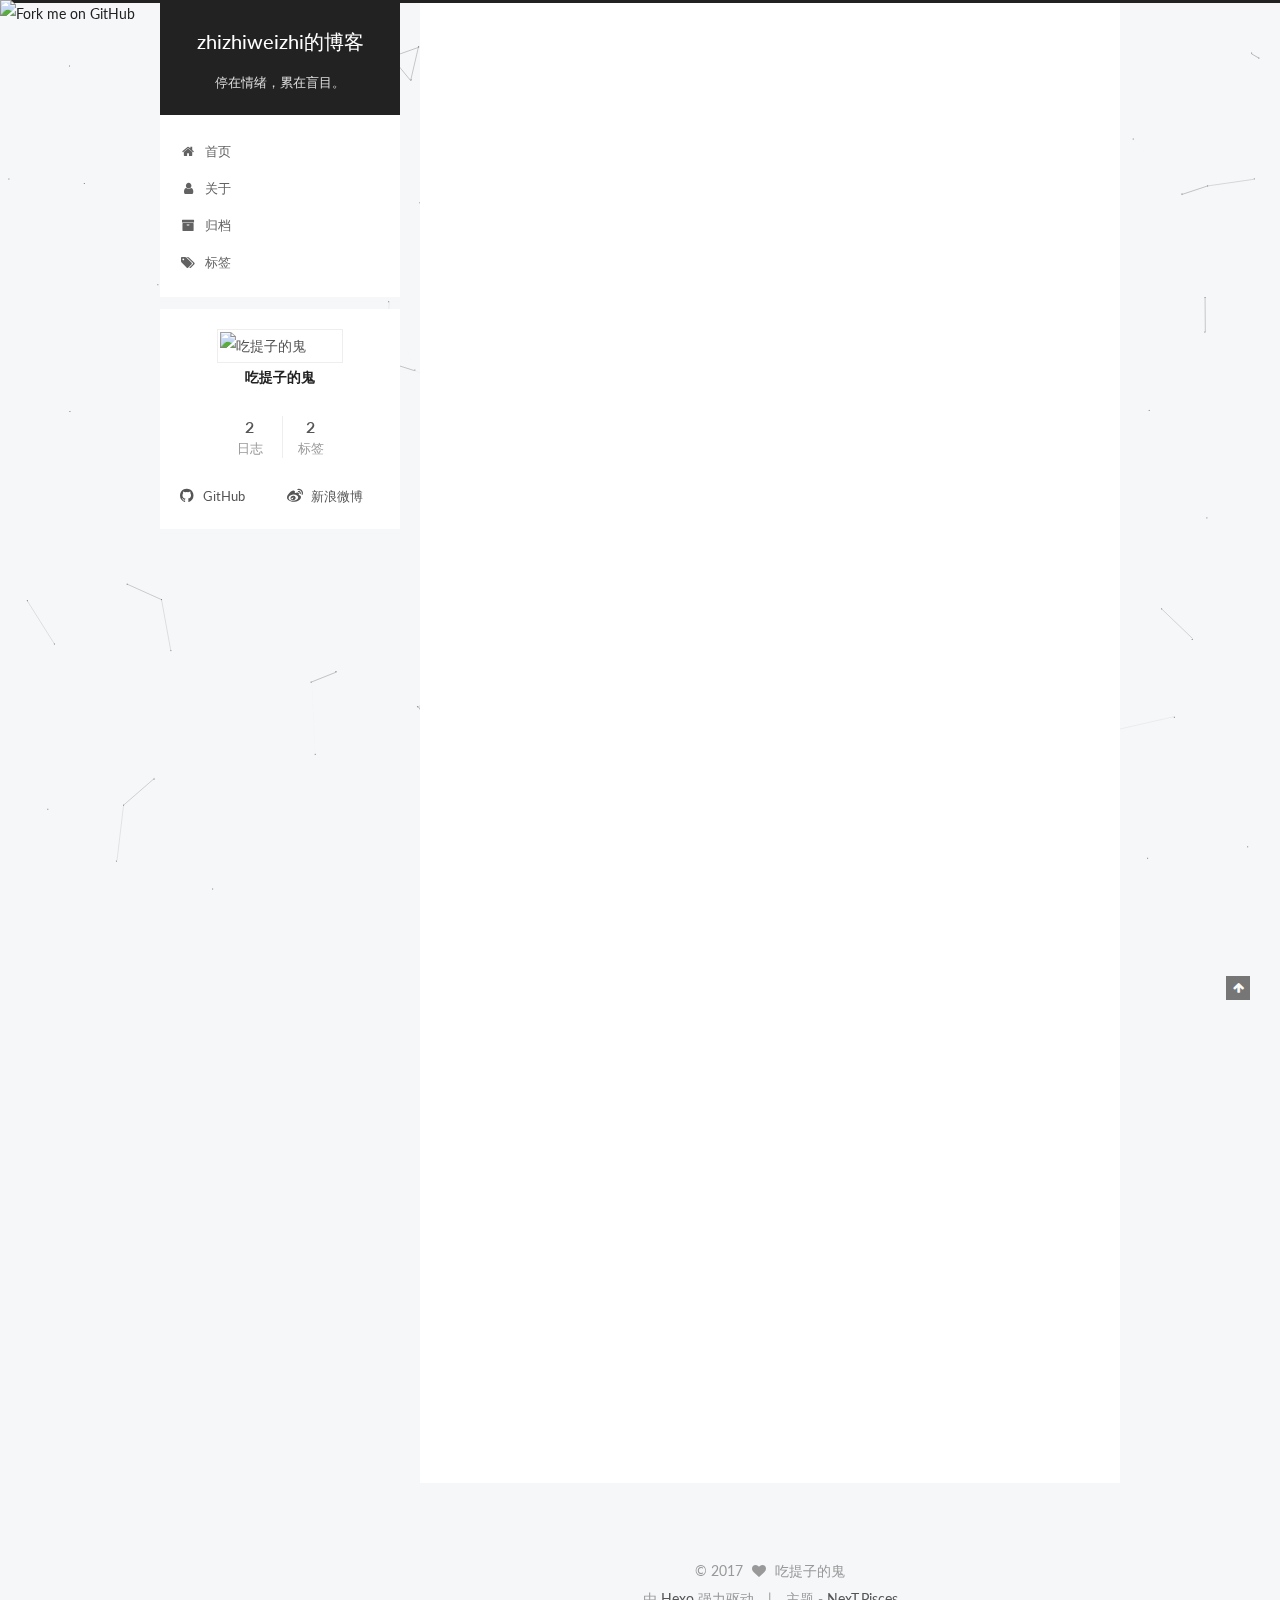
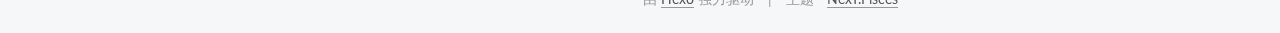
==== commit 5f43204d: "Site updated: 2017-07-16 18:22:16" ====
--- a/index.html
+++ b/index.html
@@ -162,6 +162,8 @@
  ">
     <div class="headband"></div>
 
+    <a href="https://github.com/zhizhiweizhi"><img style="position: absolute; top: 0; left: 0; border: 0;" src="https://camo.githubusercontent.com/567c3a48d796e2fc06ea80409cc9dd82bf714434/68747470733a2f2f73332e616d617a6f6e6177732e636f6d2f6769746875622f726962626f6e732f666f726b6d655f6c6566745f6461726b626c75655f3132313632312e706e67" alt="Fork me on GitHub" data-canonical-src="https://s3.amazonaws.com/github/ribbons/forkme_left_darkblue_121621.png"></a>
+
     <header id="header" class="header" itemscope itemtype="http://schema.org/WPHeader">
       <div class="header-inner"><div class="site-brand-wrapper">
   <div class="site-meta ">
@@ -665,6 +667,8 @@
   
 
 
+  
+
 
 
 
@@ -692,6 +696,9 @@
 
   
   <script type="text/javascript" src="/lib/fancybox/source/jquery.fancybox.pack.js?v=2.1.5"></script>
+
+  
+  <script type="text/javascript" src="/lib/canvas-nest/canvas-nest.min.js"></script>
 
 
   
--- a/css/main.css
+++ b/css/main.css
@@ -1678,7 +1678,7 @@
   width: 4px;
   height: 4px;
   border-radius: 50%;
-  background: #ffff18;
+  background: #6ab337;
 }
 .links-of-blogroll {
   font-size: 13px;
